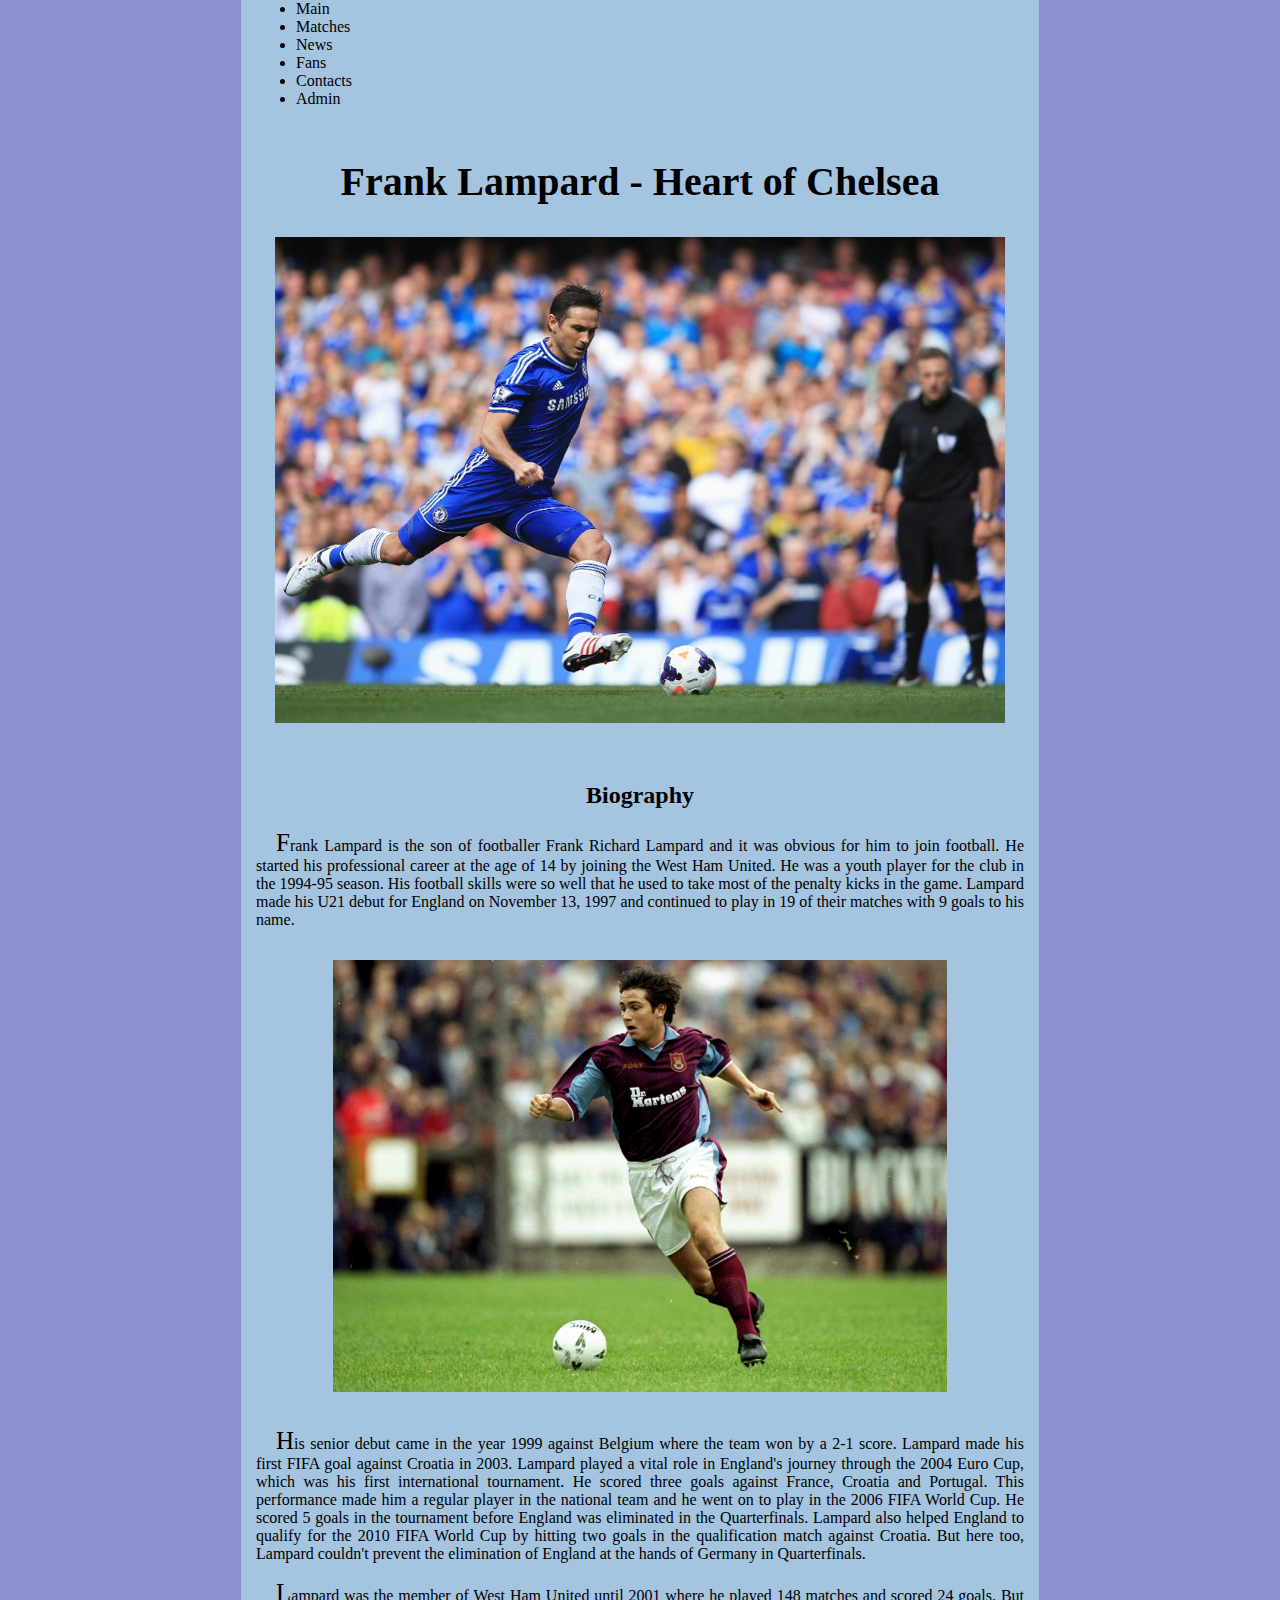
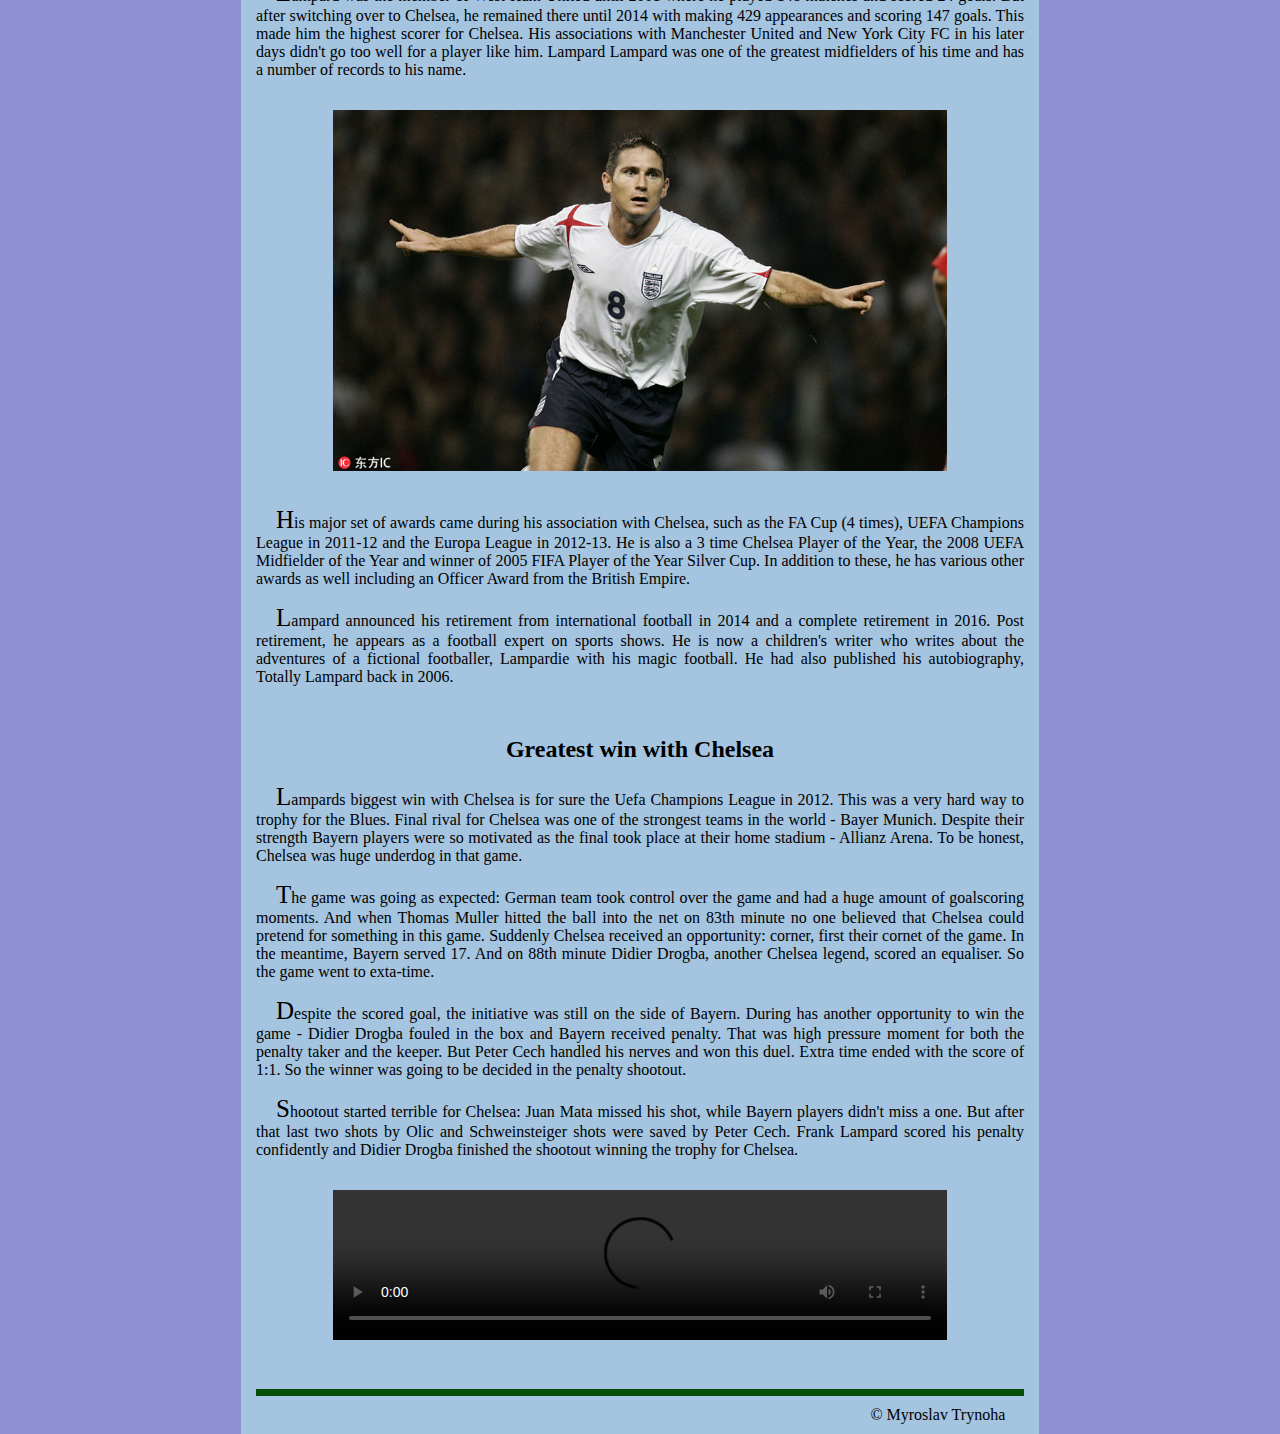
==== index.html @ 7fc44ad0 "Layout" ====
<!DOCTYPE html>
<html lang="en">

<head>
    <meta charset="UTF-8">
    <meta http-equiv="X-UA-Compatible" content="IE=edge">
    <meta name="viewport" content="width=device-width, initial-scale=1.0">
    <title>Frank Lampard</title>
    <link rel="stylesheet" href="css/index.css">
</head>

<body>
    <header>
        <nav>
            <ul class="navbar">
                <li>Main</li>
                <li>Matches</li>
                <li>News</li>
                <li>Fans</li>
                <li>Contacts</li>
                <li>Admin</li>
            </ul>
        </nav>
    </header>

    <main class="content-container">

        <section class="main-content-section">
            <h1 class="main-title">Frank Lampard - Heart of Chelsea</h1>
            <img src="img/process.jpeg" alt="Frank Lampard at his best conditions" class="main-img">
        </section>

        <section class="main-content-section">
            <h2 class="main-header">Biography</h2>

            <p class="main-biography">
                Frank Lampard is the son of footballer Frank Richard Lampard and it was obvious for him to join football. He started his professional career at the age of 14 by joining the West Ham United. He was a youth player for the club in the 1994-95 season. His
                football skills were so well that he used to take most of the penalty kicks in the game. Lampard made his U21 debut for England on November 13, 1997 and continued to play in 19 of their matches with 9 goals to his name.
            </p>

            <img src="img/westham.jpg" alt="Frank Lampard at West Ham" class="content-media">

            <p class="main-biography">
                His senior debut came in the year 1999 against Belgium where the team won by a 2-1 score. Lampard made his first FIFA goal against Croatia in 2003. Lampard played a vital role in England's journey through the 2004 Euro Cup, which was his first international
                tournament. He scored three goals against France, Croatia and Portugal. This performance made him a regular player in the national team and he went on to play in the 2006 FIFA World Cup. He scored 5 goals in the tournament before England
                was eliminated in the Quarterfinals. Lampard also helped England to qualify for the 2010 FIFA World Cup by hitting two goals in the qualification match against Croatia. But here too, Lampard couldn't prevent the elimination of England
                at the hands of Germany in Quarterfinals.
            </p>

            <p class="main-biography">
                Lampard was the member of West Ham United until 2001 where he played 148 matches and scored 24 goals. But after switching over to Chelsea, he remained there until 2014 with making 429 appearances and scoring 147 goals. This made him the highest scorer
                for Chelsea. His associations with Manchester United and New York City FC in his later days didn't go too well for a player like him. Lampard Lampard was one of the greatest midfielders of his time and has a number of records to his name.
            </p>

            <img src="img/england.jpg" alt="Frank Lampard at England" class="content-media">

            <p class="main-biography">
                His major set of awards came during his association with Chelsea, such as the FA Cup (4 times), UEFA Champions League in 2011-12 and the Europa League in 2012-13. He is also a 3 time Chelsea Player of the Year, the 2008 UEFA Midfielder of the Year and
                winner of 2005 FIFA Player of the Year Silver Cup. In addition to these, he has various other awards as well including an Officer Award from the British Empire.
            </p>

            <p class="main-biography">
                Lampard announced his retirement from international football in 2014 and a complete retirement in 2016. Post retirement, he appears as a football expert on sports shows. He is now a children's writer who writes about the adventures of a fictional footballer,
                Lampardie with his magic football. He had also published his autobiography, Totally Lampard back in 2006.
            </p>
        </section>

        <section class="main-content-section">
            <h2 class="main-header">Greatest win with Chelsea</h2>

            <p>
                Lampards biggest win with Chelsea is for sure the Uefa Champions League in 2012. This was a very hard way to trophy for the Blues. Final rival for Chelsea was one of the strongest teams in the world - Bayer Munich. Despite their strength Bayern players
                were so motivated as the final took place at their home stadium - Allianz Arena. To be honest, Chelsea was huge underdog in that game.
            </p>

            <p>
                The game was going as expected: German team took control over the game and had a huge amount of goalscoring moments. And when Thomas Muller hitted the ball into the net on 83th minute no one believed that Chelsea could pretend for something in this game.
                Suddenly Chelsea received an opportunity: corner, first their cornet of the game. In the meantime, Bayern served 17. And on 88th minute Didier Drogba, another Chelsea legend, scored an equaliser. So the game went to exta-time.
            </p>

            <p>
                Despite the scored goal, the initiative was still on the side of Bayern. During has another opportunity to win the game - Didier Drogba fouled in the box and Bayern received penalty. That was high pressure moment for both the penalty taker and the keeper.
                But Peter Cech handled his nerves and won this duel. Extra time ended with the score of 1:1. So the winner was going to be decided in the penalty shootout.
            </p>

            <p>
                Shootout started terrible for Chelsea: Juan Mata missed his shot, while Bayern players didn't miss a one. But after that last two shots by Olic and Schweinsteiger shots were saved by Peter Cech. Frank Lampard scored his penalty confidently and Didier
                Drogba finished the shootout winning the trophy for Chelsea.
            </p>

            <video src="vid/match.mp4" controls class="content-media"></video>

        </section>

    </main>

    <hr class="footer-breaker">

    <footer>
        <section class="footer">
            <span class="footer-c">© Myroslav Trynoha</span>
        </section>
    </footer>
</body>

</html>
---- css/index.css ----
html {
    background-color: rgb(143, 143, 212);
}

body {
    width: 60%;
    padding: 0 15px;
    margin: 0 auto;
    background-color: rgb(164, 196, 224);
}

p::first-letter {
    font-size: 25px;
}

p {
    text-indent: 20px;
    text-align: justify;
}

.main-content-section {
    margin-top: 50px;
}

.main-img {
    margin: 5px 2.5%;
    width: 95%;
}

.content-media {
    margin: 15px 10%;
    width: 80%;
}

.main-title {
    text-align: center;
    font-size: 40px;
    font-family: 'Times New Roman', Times, serif;
}

.main-header {
    text-align: center;
}

.navbar {
    margin: 0;
}

.footer-breaker {
    margin: 30px 0 10px;
    height: 7px;
    background-color: rgb(6, 78, 6);
    border: none;
}

.footer {
    padding-bottom: 10px;
    width: 100%;
    text-align: left;
}

.footer-c {
    margin-left: 80%;
}
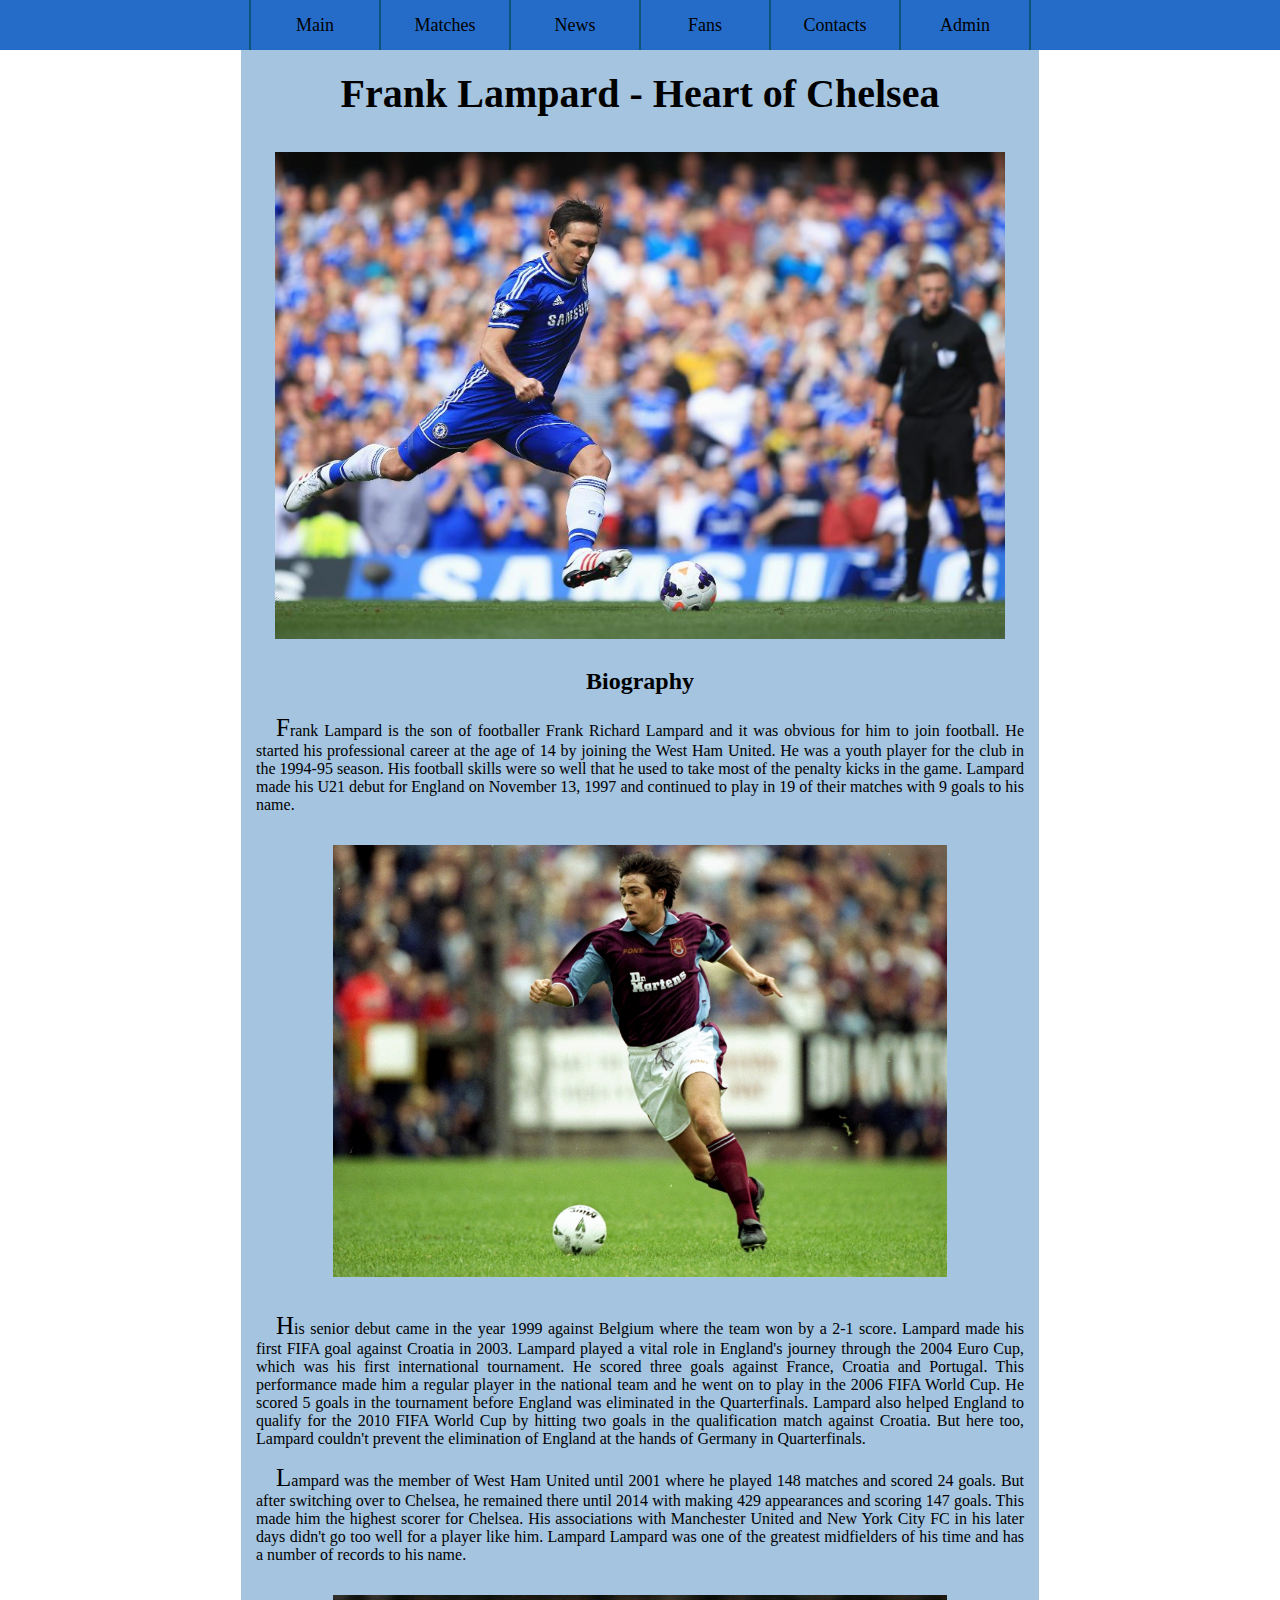
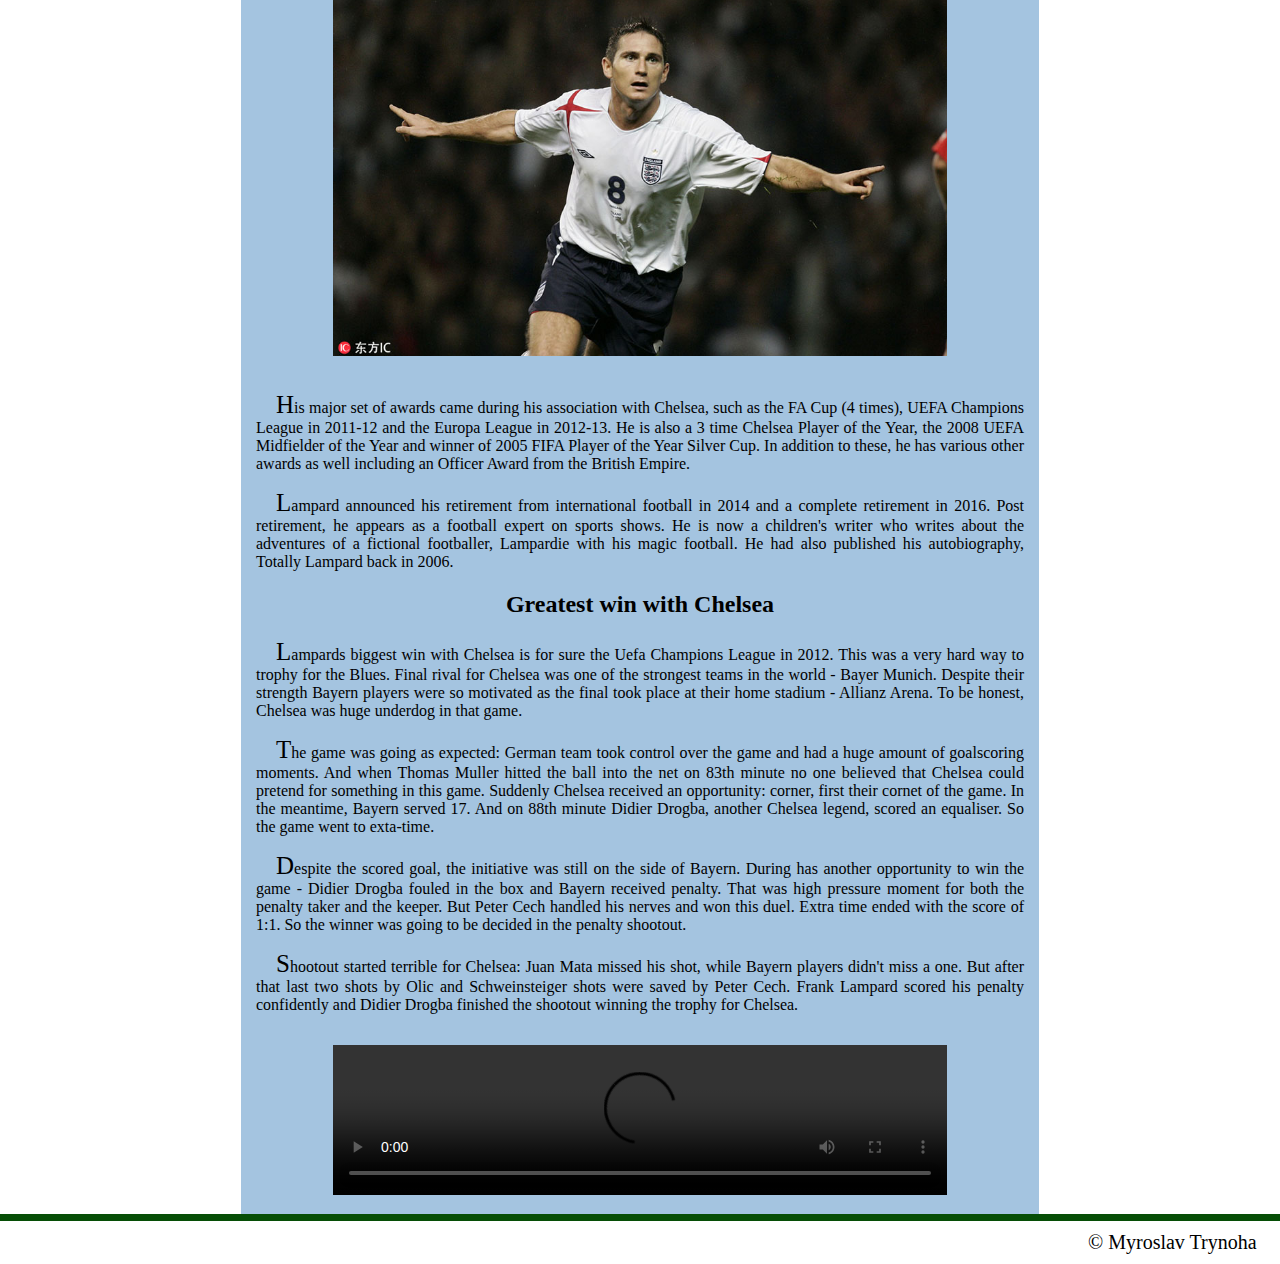
==== commit 50d8487a: "Completed WebTask1" ====
--- a/index.html
+++ b/index.html
@@ -11,15 +11,25 @@
 
 <body>
     <header>
-        <nav>
-            <ul class="navbar">
-                <li>Main</li>
-                <li>Matches</li>
-                <li>News</li>
-                <li>Fans</li>
-                <li>Contacts</li>
-                <li>Admin</li>
-            </ul>
+        <nav class="navbar">
+            <a href="index.html" class="nav-item">Main</a>
+
+            <div class="nav-item dropdown">
+                <span>Matches</span>
+                <div class="dropdown-content">
+                    <p class="dropdown-item"><a href="index.html" class="dropdown-item-text">Calendar of mathes</a></p>
+                    <p class="dropdown-item"><a href="index.html" class="dropdown-item-text">Next game</a></p>
+                    <p class="dropdown-item"><a href="index.html" class="dropdown-item-text">Ratings</a></p>
+                </div>
+            </div>
+
+            <a href="index.html" class="nav-item">News</a>
+
+            <a href="index.html" class="nav-item">Fans</a>
+
+            <a href="index.html" class="nav-item">Contacts</a>
+
+            <a href="index.html" class="nav-item">Admin</a>
         </nav>
     </header>
 
@@ -33,33 +43,33 @@
         <section class="main-content-section">
             <h2 class="main-header">Biography</h2>
 
-            <p class="main-biography">
+            <p class="main-paragraph">
                 Frank Lampard is the son of footballer Frank Richard Lampard and it was obvious for him to join football. He started his professional career at the age of 14 by joining the West Ham United. He was a youth player for the club in the 1994-95 season. His
                 football skills were so well that he used to take most of the penalty kicks in the game. Lampard made his U21 debut for England on November 13, 1997 and continued to play in 19 of their matches with 9 goals to his name.
             </p>
 
             <img src="img/westham.jpg" alt="Frank Lampard at West Ham" class="content-media">
 
-            <p class="main-biography">
+            <p class="main-paragraph">
                 His senior debut came in the year 1999 against Belgium where the team won by a 2-1 score. Lampard made his first FIFA goal against Croatia in 2003. Lampard played a vital role in England's journey through the 2004 Euro Cup, which was his first international
                 tournament. He scored three goals against France, Croatia and Portugal. This performance made him a regular player in the national team and he went on to play in the 2006 FIFA World Cup. He scored 5 goals in the tournament before England
                 was eliminated in the Quarterfinals. Lampard also helped England to qualify for the 2010 FIFA World Cup by hitting two goals in the qualification match against Croatia. But here too, Lampard couldn't prevent the elimination of England
                 at the hands of Germany in Quarterfinals.
             </p>
 
-            <p class="main-biography">
+            <p class="main-paragraph">
                 Lampard was the member of West Ham United until 2001 where he played 148 matches and scored 24 goals. But after switching over to Chelsea, he remained there until 2014 with making 429 appearances and scoring 147 goals. This made him the highest scorer
                 for Chelsea. His associations with Manchester United and New York City FC in his later days didn't go too well for a player like him. Lampard Lampard was one of the greatest midfielders of his time and has a number of records to his name.
             </p>
 
             <img src="img/england.jpg" alt="Frank Lampard at England" class="content-media">
 
-            <p class="main-biography">
+            <p class="main-paragraph">
                 His major set of awards came during his association with Chelsea, such as the FA Cup (4 times), UEFA Champions League in 2011-12 and the Europa League in 2012-13. He is also a 3 time Chelsea Player of the Year, the 2008 UEFA Midfielder of the Year and
                 winner of 2005 FIFA Player of the Year Silver Cup. In addition to these, he has various other awards as well including an Officer Award from the British Empire.
             </p>
 
-            <p class="main-biography">
+            <p class="main-paragraph">
                 Lampard announced his retirement from international football in 2014 and a complete retirement in 2016. Post retirement, he appears as a football expert on sports shows. He is now a children's writer who writes about the adventures of a fictional footballer,
                 Lampardie with his magic football. He had also published his autobiography, Totally Lampard back in 2006.
             </p>
@@ -68,27 +78,27 @@
         <section class="main-content-section">
             <h2 class="main-header">Greatest win with Chelsea</h2>
 
-            <p>
+            <p class="main-paragraph">
                 Lampards biggest win with Chelsea is for sure the Uefa Champions League in 2012. This was a very hard way to trophy for the Blues. Final rival for Chelsea was one of the strongest teams in the world - Bayer Munich. Despite their strength Bayern players
                 were so motivated as the final took place at their home stadium - Allianz Arena. To be honest, Chelsea was huge underdog in that game.
             </p>
 
-            <p>
+            <p class="main-paragraph">
                 The game was going as expected: German team took control over the game and had a huge amount of goalscoring moments. And when Thomas Muller hitted the ball into the net on 83th minute no one believed that Chelsea could pretend for something in this game.
                 Suddenly Chelsea received an opportunity: corner, first their cornet of the game. In the meantime, Bayern served 17. And on 88th minute Didier Drogba, another Chelsea legend, scored an equaliser. So the game went to exta-time.
             </p>
 
-            <p>
+            <p class="main-paragraph">
                 Despite the scored goal, the initiative was still on the side of Bayern. During has another opportunity to win the game - Didier Drogba fouled in the box and Bayern received penalty. That was high pressure moment for both the penalty taker and the keeper.
                 But Peter Cech handled his nerves and won this duel. Extra time ended with the score of 1:1. So the winner was going to be decided in the penalty shootout.
             </p>
 
-            <p>
+            <p class="main-paragraph">
                 Shootout started terrible for Chelsea: Juan Mata missed his shot, while Bayern players didn't miss a one. But after that last two shots by Olic and Schweinsteiger shots were saved by Peter Cech. Frank Lampard scored his penalty confidently and Didier
                 Drogba finished the shootout winning the trophy for Chelsea.
             </p>
 
-            <video src="vid/match.mp4" controls class="content-media"></video>
+            <video src="vid/match.mp4" controls alt="Match highlights" class="content-media"></video>
 
         </section>
 
--- a/css/index.css
+++ b/css/index.css
@@ -1,25 +1,87 @@
-html {
-    background-color: rgb(143, 143, 212);
+body {
+    margin: 0;
+    background-color: white;
 }
 
-body {
+.content-container {
     width: 60%;
     padding: 0 15px;
     margin: 0 auto;
     background-color: rgb(164, 196, 224);
 }
 
-p::first-letter {
+.navbar {
+    display: flex;
+    justify-content: center;
+    background-color: rgb(37, 108, 201);
+}
+
+.nav-item {
+    display: flex;
+    width: 10%;
+    height: 50px;
+    justify-content: center;
+    align-items: center;
+    border-left: 2px solid rgb(14, 83, 122);
+    font-size: 18px;
+    text-decoration: none;
+    color: black;
+    transition: background-color 0.5s;
+}
+
+.nav-item:hover {
+    background-color: rgb(164, 196, 224);
+}
+
+.nav-item:last-child {
+    border-right: 2px solid rgb(14, 83, 122);
+}
+
+.dropdown {
+    position: relative;
+    text-align: center;
+    cursor: pointer;
+}
+
+.dropdown-content {
+    display: none;
+    position: absolute;
+    background-color: #f9f9f9;
+    width: 180px;
+    box-shadow: 0px 8px 16px 0px rgba(0, 0, 0, 0.2);
+    padding: 0;
+    margin-top: 160px;
+    z-index: 1;
+    font-size: 14px;
+    background-color: rgb(166, 166, 228);
+}
+
+.dropdown:hover .dropdown-content {
+    display: block;
+}
+
+.dropdown-item {
+    margin: 0;
+    padding: 10px;
+    transition: background-color 0.5s;
+}
+
+.dropdown-item:hover {
+    background-color: rgb(96, 96, 187);
+}
+
+.dropdown-item-text {
+    text-decoration: none;
+    color: black;
+}
+
+.main-paragraph::first-letter {
     font-size: 25px;
 }
 
-p {
+.main-paragraph {
     text-indent: 20px;
     text-align: justify;
-}
-
-.main-content-section {
-    margin-top: 50px;
 }
 
 .main-img {
@@ -33,6 +95,8 @@
 }
 
 .main-title {
+    margin: 0 0 30px;
+    padding-top: 20px;
     text-align: center;
     font-size: 40px;
     font-family: 'Times New Roman', Times, serif;
@@ -47,7 +111,7 @@
 }
 
 .footer-breaker {
-    margin: 30px 0 10px;
+    margin: 0 0 10px;
     height: 7px;
     background-color: rgb(6, 78, 6);
     border: none;
@@ -60,5 +124,6 @@
 }
 
 .footer-c {
-    margin-left: 80%;
+    margin-left: 85%;
+    font-size: 20px;
 }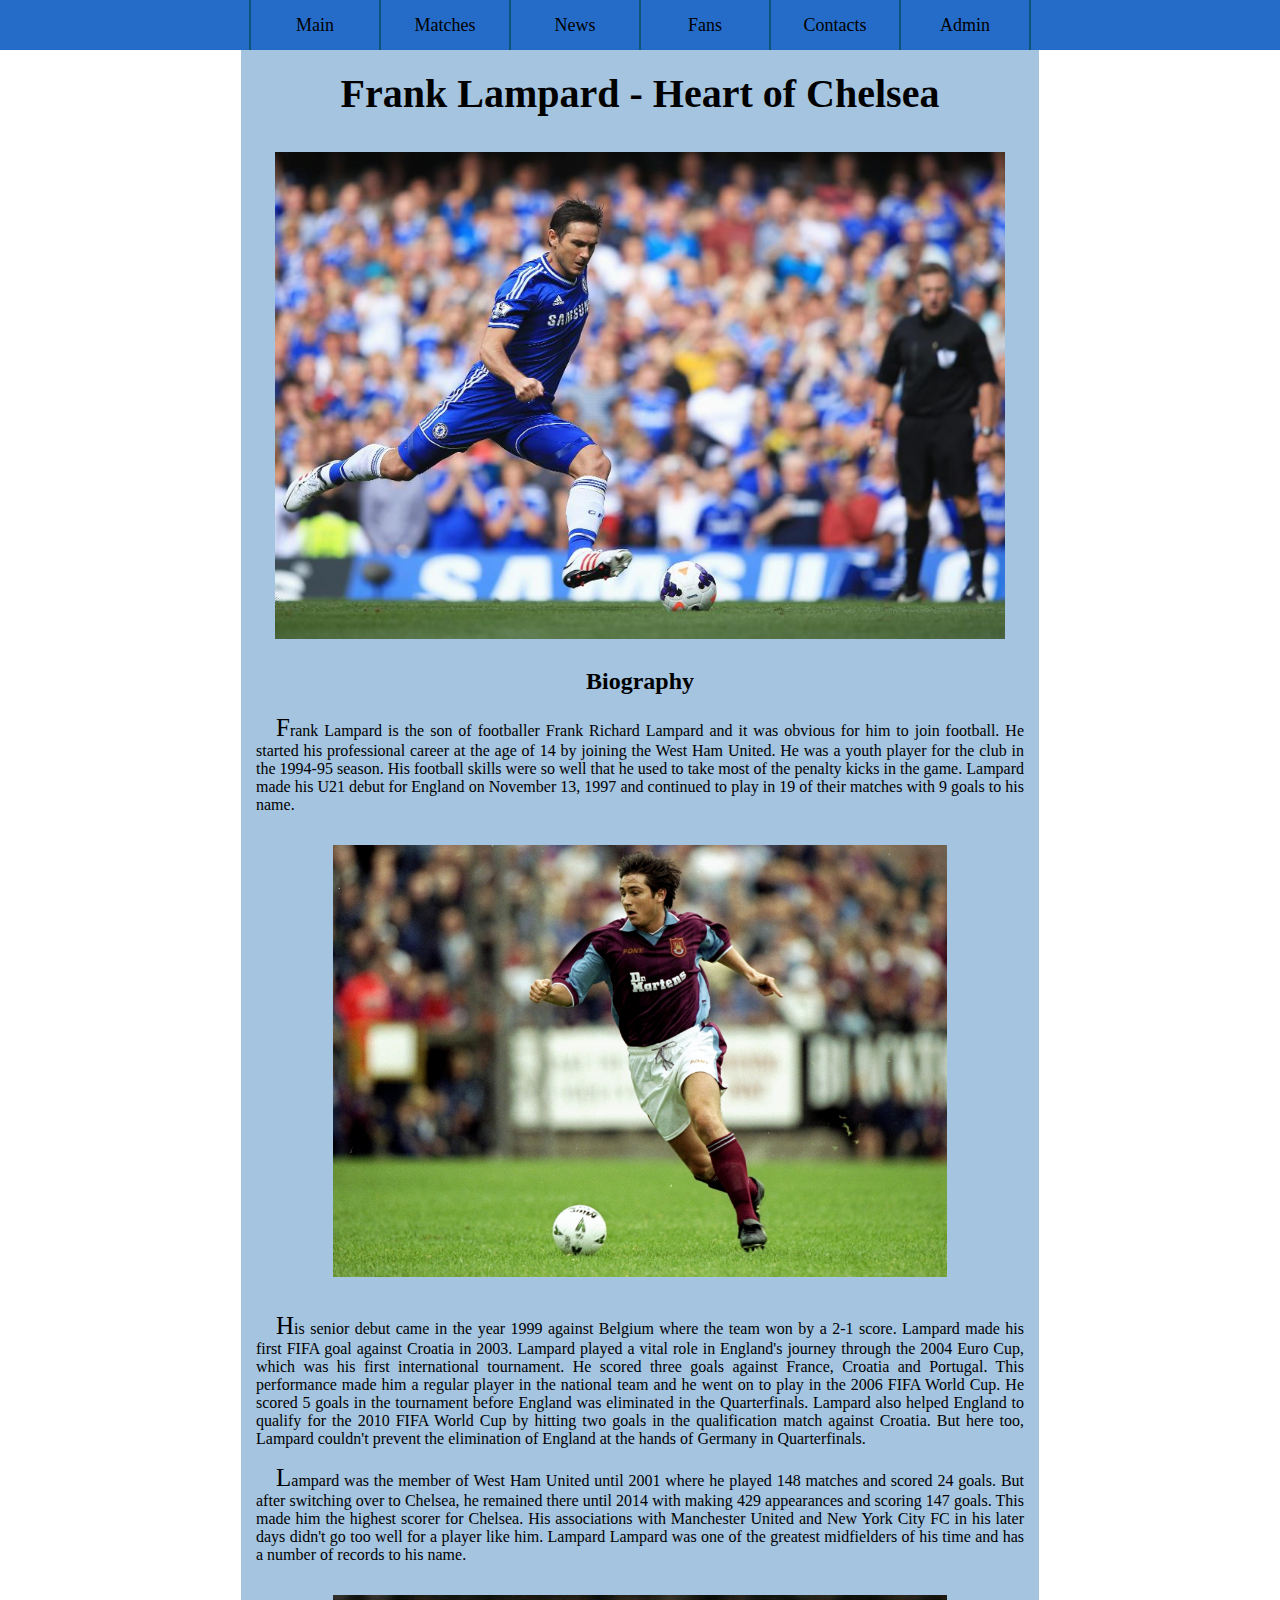
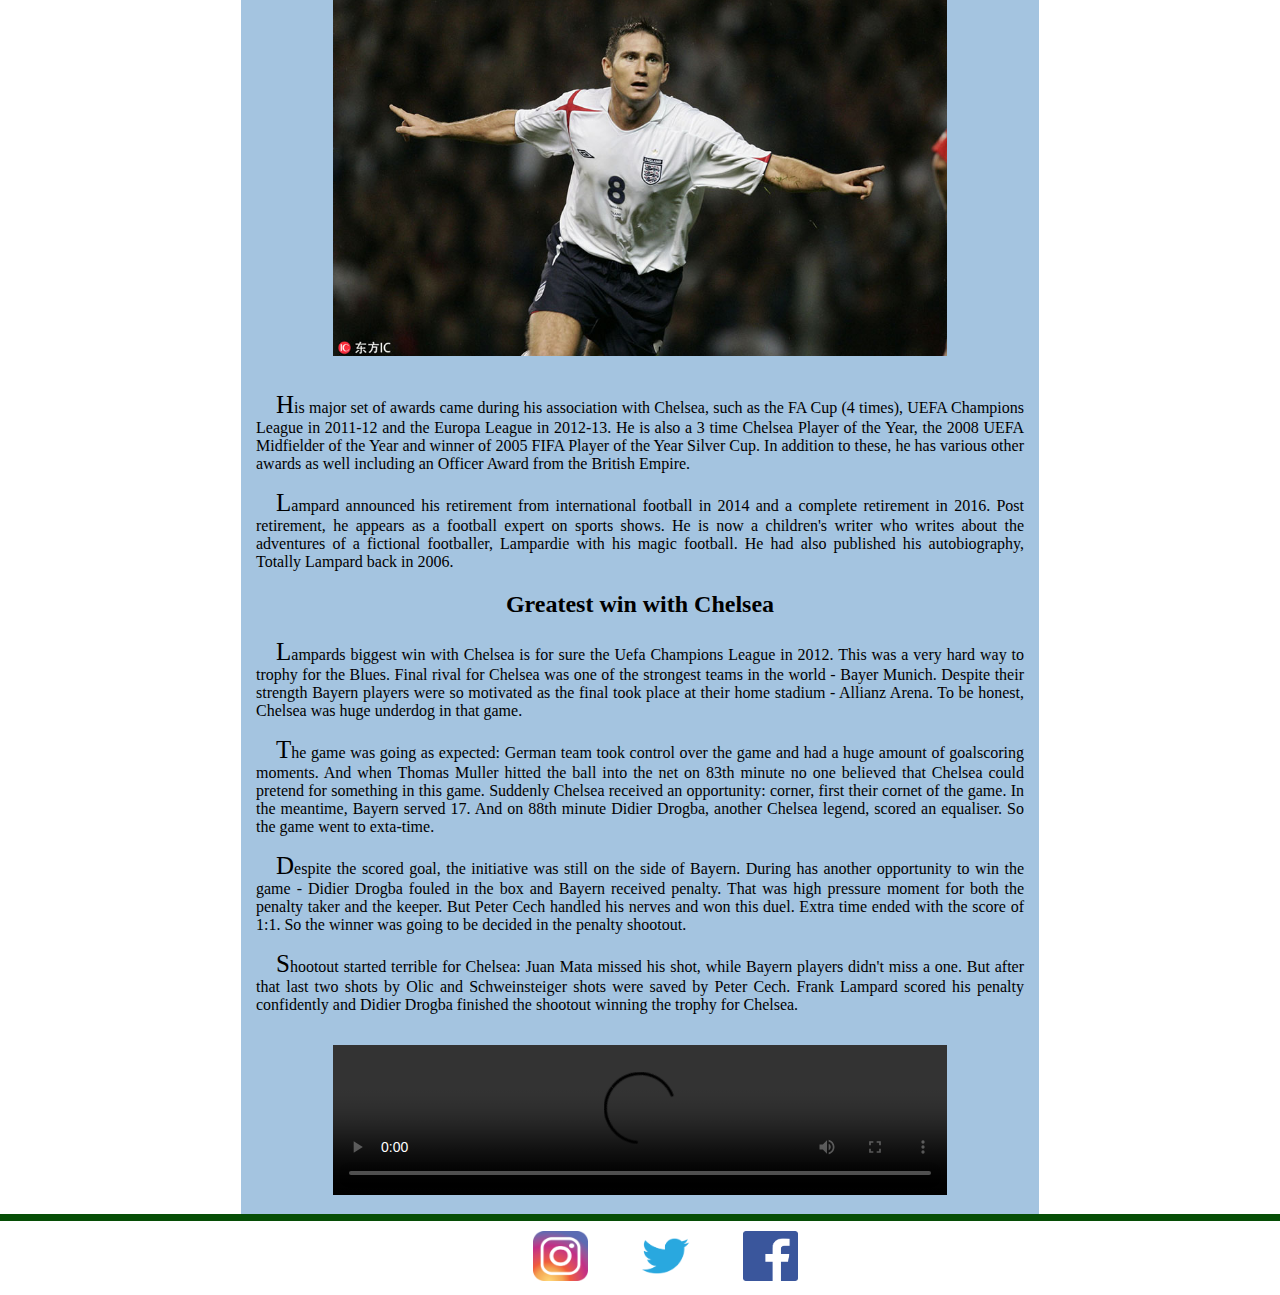
==== commit 56c0a109: "First page" ====
--- a/index.html
+++ b/index.html
@@ -12,6 +12,7 @@
 <body>
     <header>
         <nav class="navbar">
+
             <a href="index.html" class="nav-item">Main</a>
 
             <div class="nav-item dropdown">
@@ -108,7 +109,17 @@
 
     <footer>
         <section class="footer">
-            <span class="footer-c">© Myroslav Trynoha</span>
+            <a href="https://www.instagram.com/franklampard/" target="_blank">
+                <img src="img/instagram.png" alt='instagram logo' class="footer-img">
+            </a>
+
+            <a href="https://twitter.com/ChelseaFC" target="_blank">
+                <img src="img/twitter.png" alt='twitter logo' class="footer-img">
+            </a>
+
+            <a href="https://www.facebook.com/franklampard" target="_blank">
+                <img src="img/facebook.png" alt='facebook logo' class="footer-img">
+            </a>
         </section>
     </footer>
 </body>
--- a/css/index.css
+++ b/css/index.css
@@ -6,11 +6,14 @@
 .content-container {
     width: 60%;
     padding: 0 15px;
-    margin: 0 auto;
+    margin: 50px auto 0;
     background-color: rgb(164, 196, 224);
 }
 
 .navbar {
+    position: fixed;
+    top: 0;
+    width: 100%;
     display: flex;
     justify-content: center;
     background-color: rgb(37, 108, 201);
@@ -120,10 +123,19 @@
 .footer {
     padding-bottom: 10px;
     width: 100%;
-    text-align: left;
+    display: flex;
+    align-items: center;
+    justify-content: center;
 }
 
-.footer-c {
-    margin-left: 85%;
-    font-size: 20px;
+.footer-img {
+    width: 55px;
+    height: 50px;
+    margin-left: 50px;
+    background-color: white;
+    transition: transform 0.5s;
+}
+
+.footer-img:hover {
+    transform: scale(1.25);
 }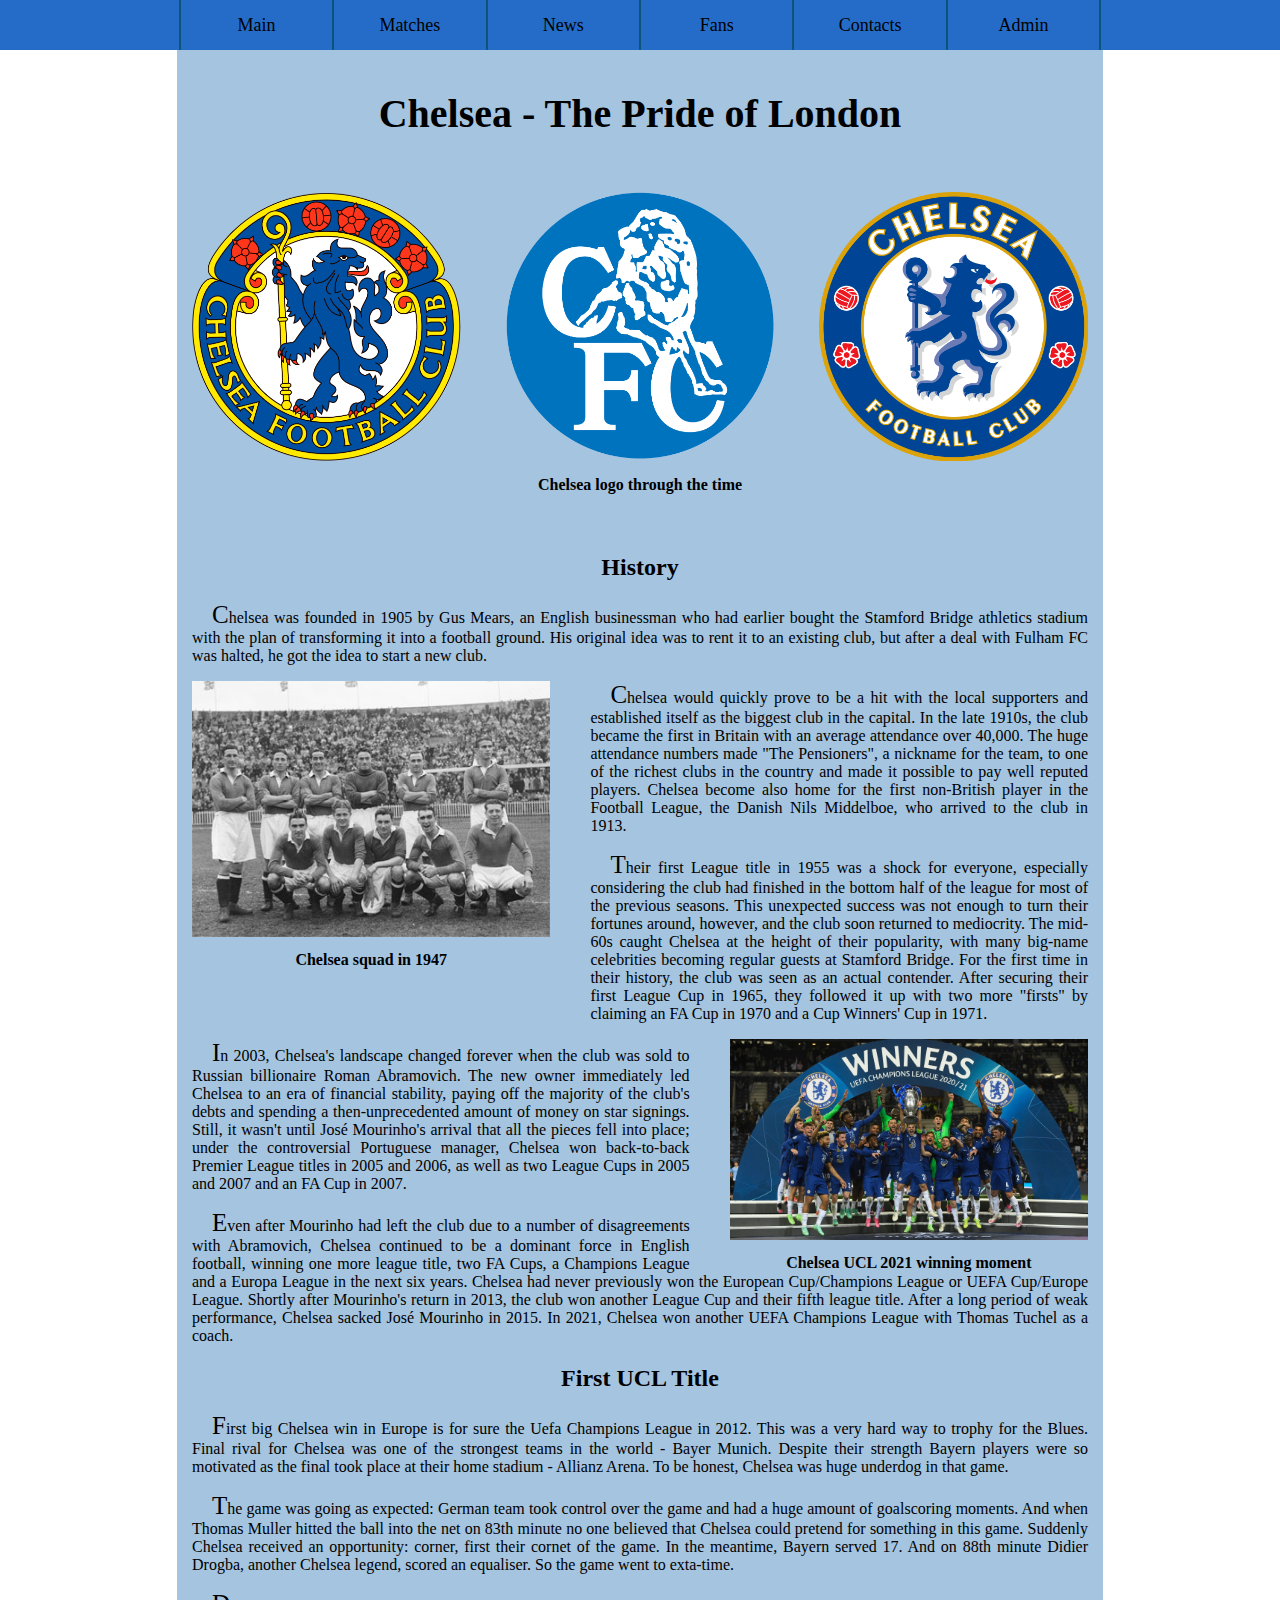
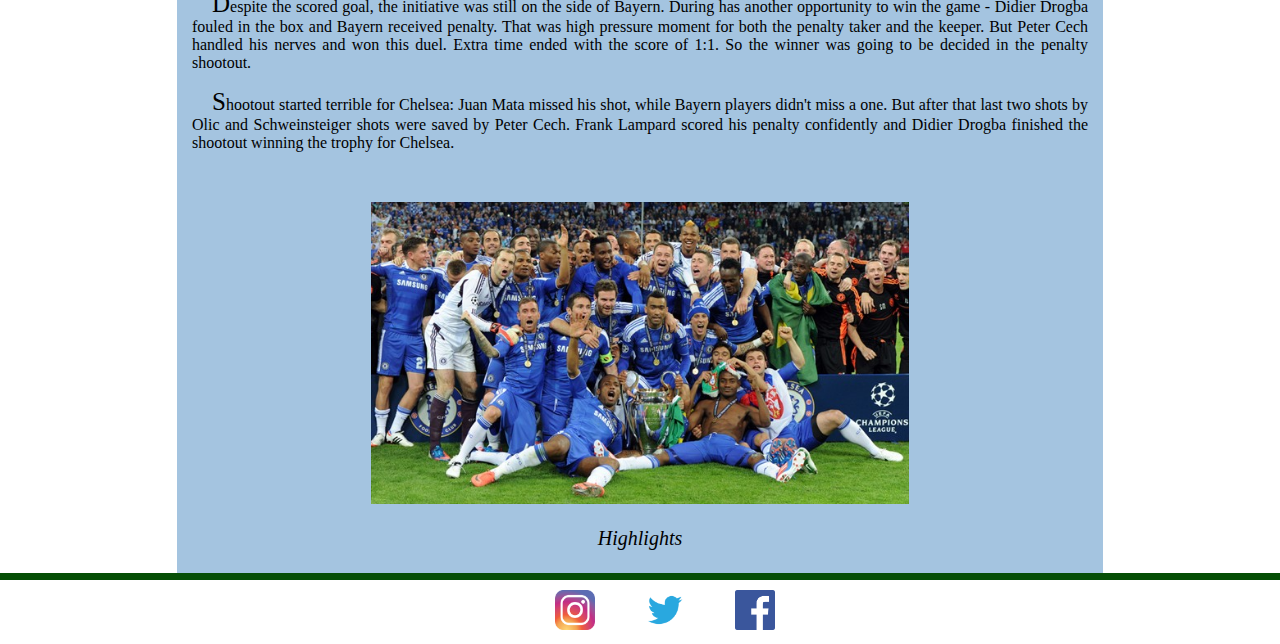
==== commit 516e291a: "test" ====
--- a/index.html
+++ b/index.html
@@ -5,14 +5,13 @@
     <meta charset="UTF-8">
     <meta http-equiv="X-UA-Compatible" content="IE=edge">
     <meta name="viewport" content="width=device-width, initial-scale=1.0">
-    <title>Frank Lampard</title>
+    <title>Chelsea FC</title>
     <link rel="stylesheet" href="css/index.css">
 </head>
 
 <body>
     <header>
         <nav class="navbar">
-
             <a href="index.html" class="nav-item">Main</a>
 
             <div class="nav-item dropdown">
@@ -36,51 +35,64 @@
 
     <main class="content-container">
 
-        <section class="main-content-section">
-            <h1 class="main-title">Frank Lampard - Heart of Chelsea</h1>
-            <img src="img/process.jpeg" alt="Frank Lampard at his best conditions" class="main-img">
+        <section class="title-section">
+            <h1 class="main-title">Chelsea - The Pride of London</h1>
+            <div class="logos-section">
+                <img src="img/chelsea-oldest-logo.png" alt="One of first Chelsea logos" class="main-logo" id="oldest-logo">
+                <img src="img/chelsea-old-logo.png" alt="Previous Chelsea logo" class="main-logo" id="old-logo">
+                <img src="img/chelsea-logo.png" alt="Current Chelsea logo" class="main-logo" id="new-logo">
+            </div>
+            <h4 class="img-signature">Chelsea logo through the time</h4>
         </section>
 
-        <section class="main-content-section">
-            <h2 class="main-header">Biography</h2>
+        <section>
+            <h2 class="main-header">History</h2>
 
             <p class="main-paragraph">
-                Frank Lampard is the son of footballer Frank Richard Lampard and it was obvious for him to join football. He started his professional career at the age of 14 by joining the West Ham United. He was a youth player for the club in the 1994-95 season. His
-                football skills were so well that he used to take most of the penalty kicks in the game. Lampard made his U21 debut for England on November 13, 1997 and continued to play in 19 of their matches with 9 goals to his name.
+                Chelsea was founded in 1905 by Gus Mears, an English businessman who had earlier bought the Stamford Bridge athletics stadium with the plan of transforming it into a football ground. His original idea was to rent it to an existing club, but after a deal
+                with Fulham FC was halted, he got the idea to start a new club.
             </p>
 
-            <img src="img/westham.jpg" alt="Frank Lampard at West Ham" class="content-media">
+            <div class="content-media-left">
+                <img src="img/first-team.jpg" alt="Chelsea squad in 1947" class="content-media">
+                <h4 class="img-signature">Chelsea squad in 1947</h4>
+            </div>
 
             <p class="main-paragraph">
-                His senior debut came in the year 1999 against Belgium where the team won by a 2-1 score. Lampard made his first FIFA goal against Croatia in 2003. Lampard played a vital role in England's journey through the 2004 Euro Cup, which was his first international
-                tournament. He scored three goals against France, Croatia and Portugal. This performance made him a regular player in the national team and he went on to play in the 2006 FIFA World Cup. He scored 5 goals in the tournament before England
-                was eliminated in the Quarterfinals. Lampard also helped England to qualify for the 2010 FIFA World Cup by hitting two goals in the qualification match against Croatia. But here too, Lampard couldn't prevent the elimination of England
-                at the hands of Germany in Quarterfinals.
+                Chelsea would quickly prove to be a hit with the local supporters and established itself as the biggest club in the capital. In the late 1910s, the club became the first in Britain with an average attendance over 40,000. The huge attendance numbers made
+                "The Pensioners", a nickname for the team, to one of the richest clubs in the country and made it possible to pay well reputed players. Chelsea become also home for the first non-British player in the Football League, the Danish Nils Middelboe,
+                who arrived to the club in 1913.
             </p>
 
             <p class="main-paragraph">
-                Lampard was the member of West Ham United until 2001 where he played 148 matches and scored 24 goals. But after switching over to Chelsea, he remained there until 2014 with making 429 appearances and scoring 147 goals. This made him the highest scorer
-                for Chelsea. His associations with Manchester United and New York City FC in his later days didn't go too well for a player like him. Lampard Lampard was one of the greatest midfielders of his time and has a number of records to his name.
+                Their first League title in 1955 was a shock for everyone, especially considering the club had finished in the bottom half of the league for most of the previous seasons. This unexpected success was not enough to turn their fortunes around, however, and
+                the club soon returned to mediocrity. The mid-60s caught Chelsea at the height of their popularity, with many big-name celebrities becoming regular guests at Stamford Bridge. For the first time in their history, the club was seen as an
+                actual contender. After securing their first League Cup in 1965, they followed it up with two more "firsts" by claiming an FA Cup in 1970 and a Cup Winners' Cup in 1971.
             </p>
 
-            <img src="img/england.jpg" alt="Frank Lampard at England" class="content-media">
+            <div class="content-media-right">
+                <img src="img/ucl-win.jpg" alt="Chelsea UCL 2021 winning moment" class="content-media">
+                <h4 class="img-signature">Chelsea UCL 2021 winning moment</h4>
+            </div>
 
             <p class="main-paragraph">
-                His major set of awards came during his association with Chelsea, such as the FA Cup (4 times), UEFA Champions League in 2011-12 and the Europa League in 2012-13. He is also a 3 time Chelsea Player of the Year, the 2008 UEFA Midfielder of the Year and
-                winner of 2005 FIFA Player of the Year Silver Cup. In addition to these, he has various other awards as well including an Officer Award from the British Empire.
+                In 2003, Chelsea's landscape changed forever when the club was sold to Russian billionaire Roman Abramovich. The new owner immediately led Chelsea to an era of financial stability, paying off the majority of the club's debts and spending a then-unprecedented
+                amount of money on star signings. Still, it wasn't until José Mourinho's arrival that all the pieces fell into place; under the controversial Portuguese manager, Chelsea won back-to-back Premier League titles in 2005 and 2006, as well
+                as two League Cups in 2005 and 2007 and an FA Cup in 2007.
             </p>
 
             <p class="main-paragraph">
-                Lampard announced his retirement from international football in 2014 and a complete retirement in 2016. Post retirement, he appears as a football expert on sports shows. He is now a children's writer who writes about the adventures of a fictional footballer,
-                Lampardie with his magic football. He had also published his autobiography, Totally Lampard back in 2006.
+                Even after Mourinho had left the club due to a number of disagreements with Abramovich, Chelsea continued to be a dominant force in English football, winning one more league title, two FA Cups, a Champions League and a Europa League in the next six years.
+                Chelsea had never previously won the European Cup/Champions League or UEFA Cup/Europe League. Shortly after Mourinho's return in 2013, the club won another League Cup and their fifth league title. After a long period of weak performance,
+                Chelsea sacked José Mourinho in 2015. In 2021, Chelsea won another UEFA Champions League with Thomas Tuchel as a coach.
             </p>
         </section>
 
-        <section class="main-content-section">
-            <h2 class="main-header">Greatest win with Chelsea</h2>
+        <section>
+            <h2 class="main-header">First UCL Title</h2>
 
             <p class="main-paragraph">
-                Lampards biggest win with Chelsea is for sure the Uefa Champions League in 2012. This was a very hard way to trophy for the Blues. Final rival for Chelsea was one of the strongest teams in the world - Bayer Munich. Despite their strength Bayern players
+                First big Chelsea win in Europe is for sure the Uefa Champions League in 2012. This was a very hard way to trophy for the Blues. Final rival for Chelsea was one of the strongest teams in the world - Bayer Munich. Despite their strength Bayern players
                 were so motivated as the final took place at their home stadium - Allianz Arena. To be honest, Chelsea was huge underdog in that game.
             </p>
 
@@ -99,8 +111,12 @@
                 Drogba finished the shootout winning the trophy for Chelsea.
             </p>
 
-            <video src="vid/match.mp4" controls alt="Match highlights" class="content-media"></video>
-
+            <div class="content-media-center">
+                <img src="img/first-ucl-win.jpg" alt="Chelsea UCL 2021 winning moment" class="first-ucl-win">
+            </div>
+            <a href="https://www.youtube.com/watch?v=lBP7QQYN1IU" target="_blank" class="highlights-link">
+                <p class="highlights-text">Highlights</p>
+            </a>
         </section>
 
     </main>
@@ -109,7 +125,7 @@
 
     <footer>
         <section class="footer">
-            <a href="https://www.instagram.com/franklampard/" target="_blank">
+            <a href="https://www.instagram.com/chelseafc/" target="_blank">
                 <img src="img/instagram.png" alt='instagram logo' class="footer-img">
             </a>
 
@@ -117,7 +133,7 @@
                 <img src="img/twitter.png" alt='twitter logo' class="footer-img">
             </a>
 
-            <a href="https://www.facebook.com/franklampard" target="_blank">
+            <a href="https://www.facebook.com/ChelseaFC" target="_blank">
                 <img src="img/facebook.png" alt='facebook logo' class="footer-img">
             </a>
         </section>
--- a/css/index.css
+++ b/css/index.css
@@ -4,8 +4,8 @@
 }
 
 .content-container {
-    width: 60%;
-    padding: 0 15px;
+    width: 70%;
+    padding: 20px 15px 0;
     margin: 50px auto 0;
     background-color: rgb(164, 196, 224);
 }
@@ -21,7 +21,7 @@
 
 .nav-item {
     display: flex;
-    width: 10%;
+    width: 11.83%;
     height: 50px;
     justify-content: center;
     align-items: center;
@@ -50,7 +50,7 @@
     display: none;
     position: absolute;
     background-color: #f9f9f9;
-    width: 180px;
+    width: 100%;
     box-shadow: 0px 8px 16px 0px rgba(0, 0, 0, 0.2);
     padding: 0;
     margin-top: 160px;
@@ -60,7 +60,7 @@
 }
 
 .dropdown:hover .dropdown-content {
-    display: block;
+    display: inline-block;
 }
 
 .dropdown-item {
@@ -87,14 +87,49 @@
     text-align: justify;
 }
 
-.main-img {
+.title-section {
+    text-align: center;
+    margin-bottom: 60px;
+}
+
+.main-title {
+    font-size: 40px;
+}
+
+.logos-section {
+    display: flex;
+    justify-content: center;
+    margin-top: 50px;
+}
+
+.main-logo {
     margin: 5px 2.5%;
-    width: 95%;
+    width: 30%;
+    height: 30%;
+    cursor: pointer;
+    transition: transform 2s;
+}
+
+.main-logo:hover {
+    transform: rotate(360deg);
 }
 
 .content-media {
-    margin: 15px 10%;
-    width: 80%;
+    width: 100%;
+}
+
+.content-media-left {
+    margin: 0 40px 40px 0;
+    width: 40%;
+    float: left;
+    text-align: center;
+}
+
+.content-media-right {
+    margin-left: 40px;
+    width: 40%;
+    float: right;
+    text-align: center;
 }
 
 .main-title {
@@ -109,8 +144,37 @@
     text-align: center;
 }
 
-.navbar {
+.img-signature {
+    margin: 10px 0 0;
+}
+
+.content-media-center {
+    display: flex;
+    justify-content: center;
+    margin-top: 50px;
+}
+
+.first-ucl-win {
+    width: 60%;
+    display: block;
+}
+
+.highlights-link {
+    text-align: center;
+    text-decoration: none;
+    color: black;
+    font-size: 20px;
+    font-style: italic;
+    margin: 5px;
+}
+
+.highlights-text {
     margin: 0;
+    transition: color 0.5s;
+}
+
+.highlights-text:hover {
+    color: rgb(63, 125, 206)
 }
 
 .footer-breaker {
@@ -129,13 +193,13 @@
 }
 
 .footer-img {
-    width: 55px;
-    height: 50px;
+    width: 40px;
+    height: 40px;
     margin-left: 50px;
     background-color: white;
     transition: transform 0.5s;
 }
 
 .footer-img:hover {
-    transform: scale(1.25);
+    transform: scale(1.35);
 }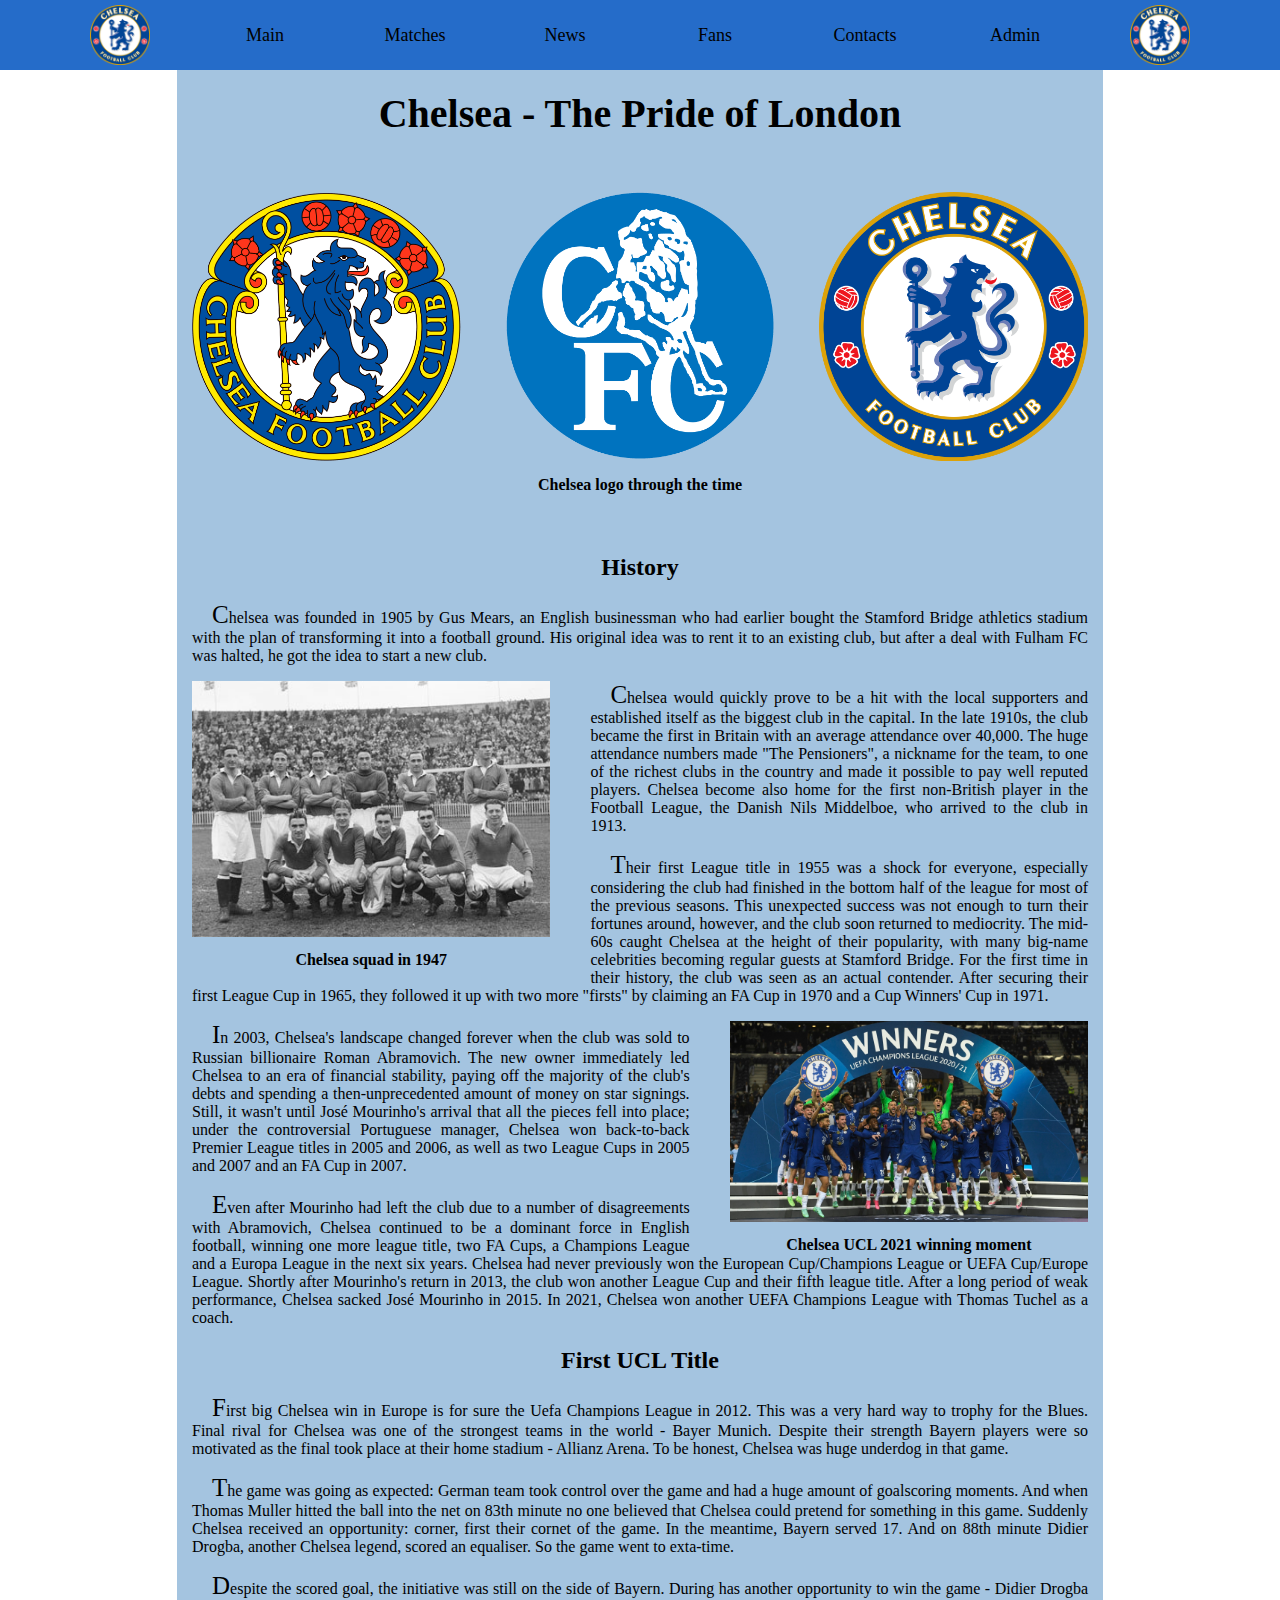
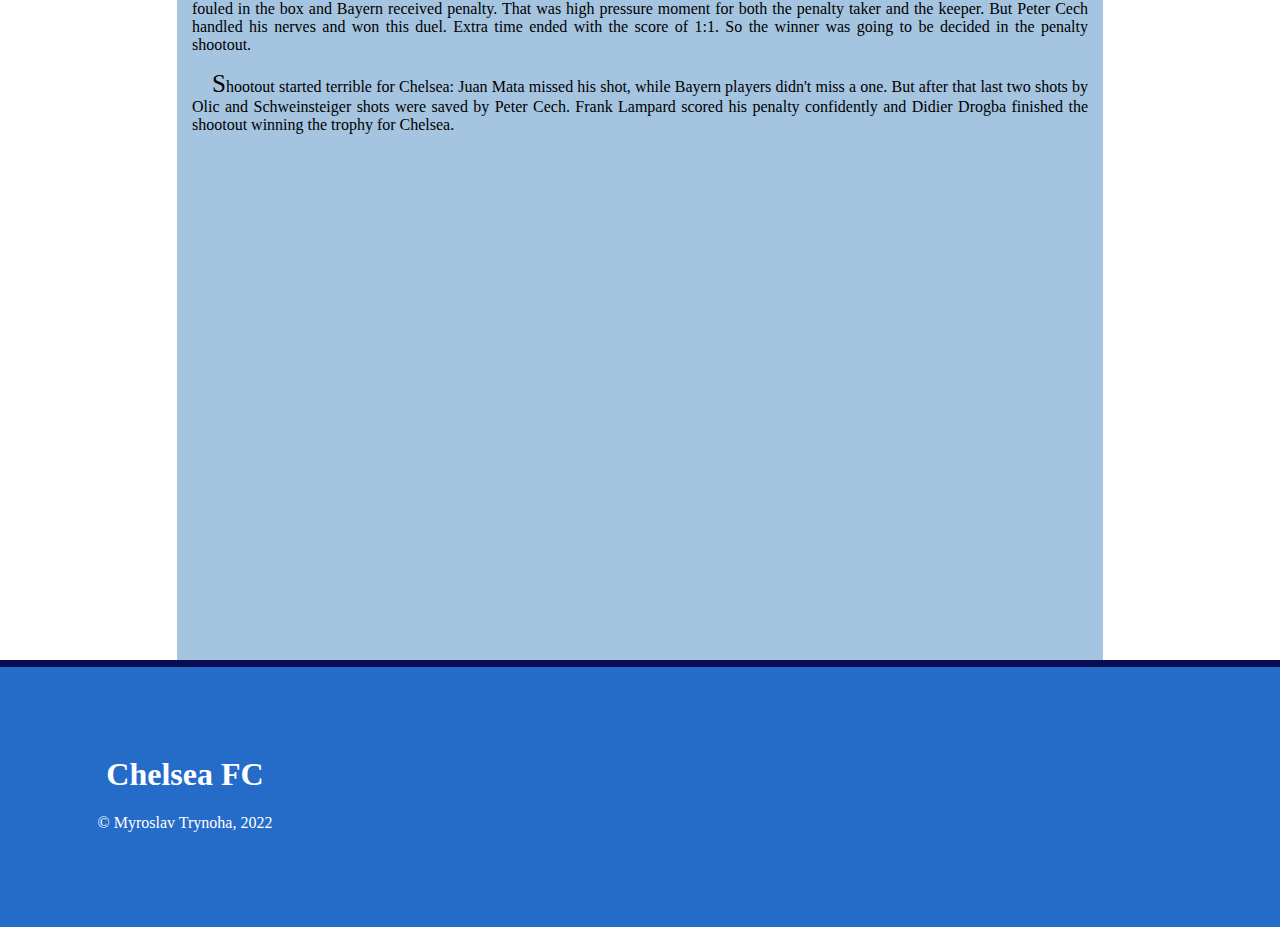
==== commit 8b458522: "task1" ====
--- a/index.html
+++ b/index.html
@@ -6,30 +6,37 @@
     <meta http-equiv="X-UA-Compatible" content="IE=edge">
     <meta name="viewport" content="width=device-width, initial-scale=1.0">
     <title>Chelsea FC</title>
-    <link rel="stylesheet" href="css/index.css">
+    <link rel="stylesheet" href="css/style.css">
+    <link rel="stylesheet" href="https://cdnjs.cloudflare.com/ajax/libs/font-awesome/6.1.1/css/all.min.css" integrity="sha512-KfkfwYDsLkIlwQp6LFnl8zNdLGxu9YAA1QvwINks4PhcElQSvqcyVLLD9aMhXd13uQjoXtEKNosOWaZqXgel0g==" crossorigin="anonymous" referrerpolicy="no-referrer"
+    />
 </head>
 
 <body>
     <header>
         <nav class="navbar">
-            <a href="index.html" class="nav-item">Main</a>
+            <img src="img/chelsea-logo.png" class="nav-logo">
 
-            <div class="nav-item dropdown">
-                <span>Matches</span>
-                <div class="dropdown-content">
-                    <p class="dropdown-item"><a href="index.html" class="dropdown-item-text">Calendar of mathes</a></p>
-                    <p class="dropdown-item"><a href="index.html" class="dropdown-item-text">Next game</a></p>
-                    <p class="dropdown-item"><a href="index.html" class="dropdown-item-text">Ratings</a></p>
+            <ul>
+                <li><a href="index.html" class="nav-item">Main</a></li>
+
+                <div class="nav-item dropdown">
+                    <span>Matches</span>
+                    <div class="dropdown-content">
+                        <ul>
+                            <li class="dropdown-item"><a href="index.html" class="dropdown-item-text">Calendar of mathes</a></li>
+                            <li class="dropdown-item"><a href="index.html" class="dropdown-item-text">Next game</a></li>
+                            <li class="dropdown-item"><a href="index.html" class="dropdown-item-text">Ratings</a></li>
+                        </ul>
+                    </div>
                 </div>
-            </div>
 
-            <a href="index.html" class="nav-item">News</a>
+                <li><a href="index.html" class="nav-item">News</a></li>
+                <li><a href="index.html" class="nav-item">Fans</a></li>
+                <li><a href="index.html" class="nav-item">Contacts</a></li>
+                <li><a href="index.html" class="nav-item">Admin</a></li>
+            </ul>
 
-            <a href="index.html" class="nav-item">Fans</a>
-
-            <a href="index.html" class="nav-item">Contacts</a>
-
-            <a href="index.html" class="nav-item">Admin</a>
+            <img src="img/chelsea-logo.png" class="nav-logo">
         </nav>
     </header>
 
@@ -112,30 +119,41 @@
             </p>
 
             <div class="content-media-center">
-                <img src="img/first-ucl-win.jpg" alt="Chelsea UCL 2021 winning moment" class="first-ucl-win">
+                <iframe width="800" height="450" src="https://www.youtube.com/embed/RdvFxQvMY-A" title="YouTube video player" frameborder="0" allow="accelerometer; autoplay; clipboard-write; encrypted-media; gyroscope; picture-in-picture" allowfullscreen></iframe>
             </div>
-            <a href="https://www.youtube.com/watch?v=lBP7QQYN1IU" target="_blank" class="highlights-link">
-                <p class="highlights-text">Highlights</p>
-            </a>
         </section>
 
     </main>
 
     <hr class="footer-breaker">
 
-    <footer>
-        <section class="footer">
-            <a href="https://www.instagram.com/chelseafc/" target="_blank">
-                <img src="img/instagram.png" alt='instagram logo' class="footer-img">
-            </a>
+    <footer class="footer">
+        <section class="footer-section grid">
+            <div class="copyright">
+                <h1>Chelsea FC</h1>
+                <p>&copy; Myroslav Trynoha, 2022</p>
+            </div>
+            <div class="social">
+                <a href="https://www.instagram.com/chelseafc/" target="_blank">
+                    <i class="fa-brands fa-instagram fa-3x"></i>
+                </a>
 
-            <a href="https://twitter.com/ChelseaFC" target="_blank">
-                <img src="img/twitter.png" alt='twitter logo' class="footer-img">
-            </a>
+                <a href="https://twitter.com/ChelseaFC" target="_blank">
+                    <i class="fa-brands fa-twitter fa-3x"></i>
+                </a>
 
-            <a href="https://www.facebook.com/ChelseaFC" target="_blank">
-                <img src="img/facebook.png" alt='facebook logo' class="footer-img">
-            </a>
+                <a href="https://www.facebook.com/ChelseaFC" target="_blank">
+                    <i class="fa-brands fa-facebook fa-3x"></i>
+                </a>
+
+                <a href="https://www.youtube.com/chelseatv" target="_blank">
+                    <i class="fa-brands fa-youtube fa-3x"></i>
+                </a>
+            </div>
+            <div>
+                <iframe src="https://www.google.com/maps/embed?pb=!1m18!1m12!1m3!1d2484.7193105100996!2d-0.19314518407264405!3d51.481666320405125!2m3!1f0!2f0!3f0!3m2!1i1024!2i768!4f13.1!3m3!1m2!1s0x48760f864b976f3d%3A0x48aa38781ea565f8!2sStamford%20Bridge!5e0!3m2!1sen!2sua!4v1648110116399!5m2!1sen!2sua"
+                    width="500" height="200" style="border:0;" allowfullscreen="" loading="lazy"></iframe>
+            </div>
         </section>
     </footer>
 </body>
--- a/css/style.css
+++ b/css/style.css
@@ -0,0 +1,234 @@
+body {
+    margin: 0;
+    background-color: white;
+}
+
+ul {
+    list-style-type: none;
+    display: flex;
+}
+
+.content-container {
+    width: 70%;
+    padding: 20px 15px 0;
+    margin: 50px auto 0;
+    background-color: rgb(164, 196, 224);
+}
+
+.navbar {
+    position: fixed;
+    top: 0;
+    width: 100%;
+    display: flex;
+    justify-content: center;
+    align-items: center;
+    background-color: rgb(37, 108, 201);
+}
+
+.navbar ul {
+    margin: 0;
+    padding: 0 40px;
+}
+
+.nav-item {
+    display: flex;
+    width: 150px;
+    height: 70px;
+    justify-content: center;
+    align-items: center;
+    font-size: 18px;
+    text-decoration: none;
+    color: black;
+    transition: background-color 0.5s;
+}
+
+.nav-item:hover {
+    background-color: rgb(164, 196, 224);
+}
+
+.nav-logo {
+    width: 60px;
+    height: 60px;
+}
+
+.dropdown {
+    position: relative;
+    text-align: center;
+    cursor: pointer;
+}
+
+.dropdown ul {
+    flex-direction: column;
+    padding: 0;
+}
+
+.dropdown-content {
+    visibility: hidden;
+    position: absolute;
+    background-color: #f9f9f9;
+    width: 100%;
+    box-shadow: 0px 8px 16px 0px rgba(0, 0, 0, 0.2);
+    padding: 0;
+    margin-top: 195px;
+    z-index: 1;
+    font-size: 14px;
+    background-color: rgb(166, 166, 228);
+}
+
+.dropdown:hover .dropdown-content {
+    visibility: visible;
+}
+
+.dropdown-item {
+    margin: 0;
+    padding: 10px;
+    transition: background-color 0.5s;
+}
+
+.dropdown-item:hover {
+    background-color: rgb(96, 96, 187);
+}
+
+.dropdown-item-text {
+    text-decoration: none;
+    color: black;
+}
+
+.main-paragraph::first-letter {
+    font-size: 25px;
+}
+
+.main-paragraph {
+    text-indent: 20px;
+    text-align: justify;
+}
+
+.title-section {
+    text-align: center;
+    margin-bottom: 60px;
+}
+
+.main-title {
+    font-size: 40px;
+}
+
+.logos-section {
+    display: flex;
+    justify-content: center;
+    margin-top: 50px;
+}
+
+.main-logo {
+    margin: 5px 2.5%;
+    width: 30%;
+    height: 30%;
+    cursor: pointer;
+    transition: transform 2s;
+}
+
+.main-logo:hover {
+    transform: rotate(360deg);
+}
+
+.content-media {
+    width: 100%;
+}
+
+.content-media-left {
+    margin-right: 40px;
+    width: 40%;
+    float: left;
+    text-align: center;
+}
+
+.content-media-right {
+    margin-left: 40px;
+    width: 40%;
+    float: right;
+    text-align: center;
+}
+
+.main-title {
+    margin: 0 0 30px;
+    padding-top: 20px;
+    text-align: center;
+    font-size: 40px;
+    font-family: 'Times New Roman', Times, serif;
+}
+
+.main-header {
+    text-align: center;
+}
+
+.img-signature {
+    margin: 10px 0 0;
+}
+
+.content-media-center {
+    display: flex;
+    justify-content: center;
+    padding: 30px 0;
+}
+
+.first-ucl-win {
+    width: 60%;
+    display: block;
+}
+
+.highlights-link {
+    text-align: center;
+    text-decoration: none;
+    color: black;
+    font-size: 20px;
+    font-style: italic;
+    margin: 5px;
+}
+
+.highlights-text {
+    margin: 0;
+    transition: color 0.5s;
+}
+
+.highlights-text:hover {
+    color: rgb(63, 125, 206)
+}
+
+.footer-breaker {
+    margin: 0;
+    height: 7px;
+    background-color: rgb(7, 12, 83);
+    border: none;
+}
+
+.footer {
+    padding-bottom: 10px;
+    width: 100%;
+    height: 250px;
+    background-color: rgb(37, 108, 201);
+    color: #fff;
+    text-align: center;
+}
+
+.grid {
+    display: grid;
+    grid-template-columns: repeat(3, 1fr);
+    gap: 20px;
+    justify-content: center;
+    align-items: center;
+    height: 100%;
+}
+
+.social a {
+    text-decoration: none;
+}
+
+.fa-brands {
+    margin-left: 50px;
+    background-color: transparent;
+    transition: transform 0.5s;
+    color: #fff;
+}
+
+.fa-brands:hover {
+    transform: scale(1.35);
+}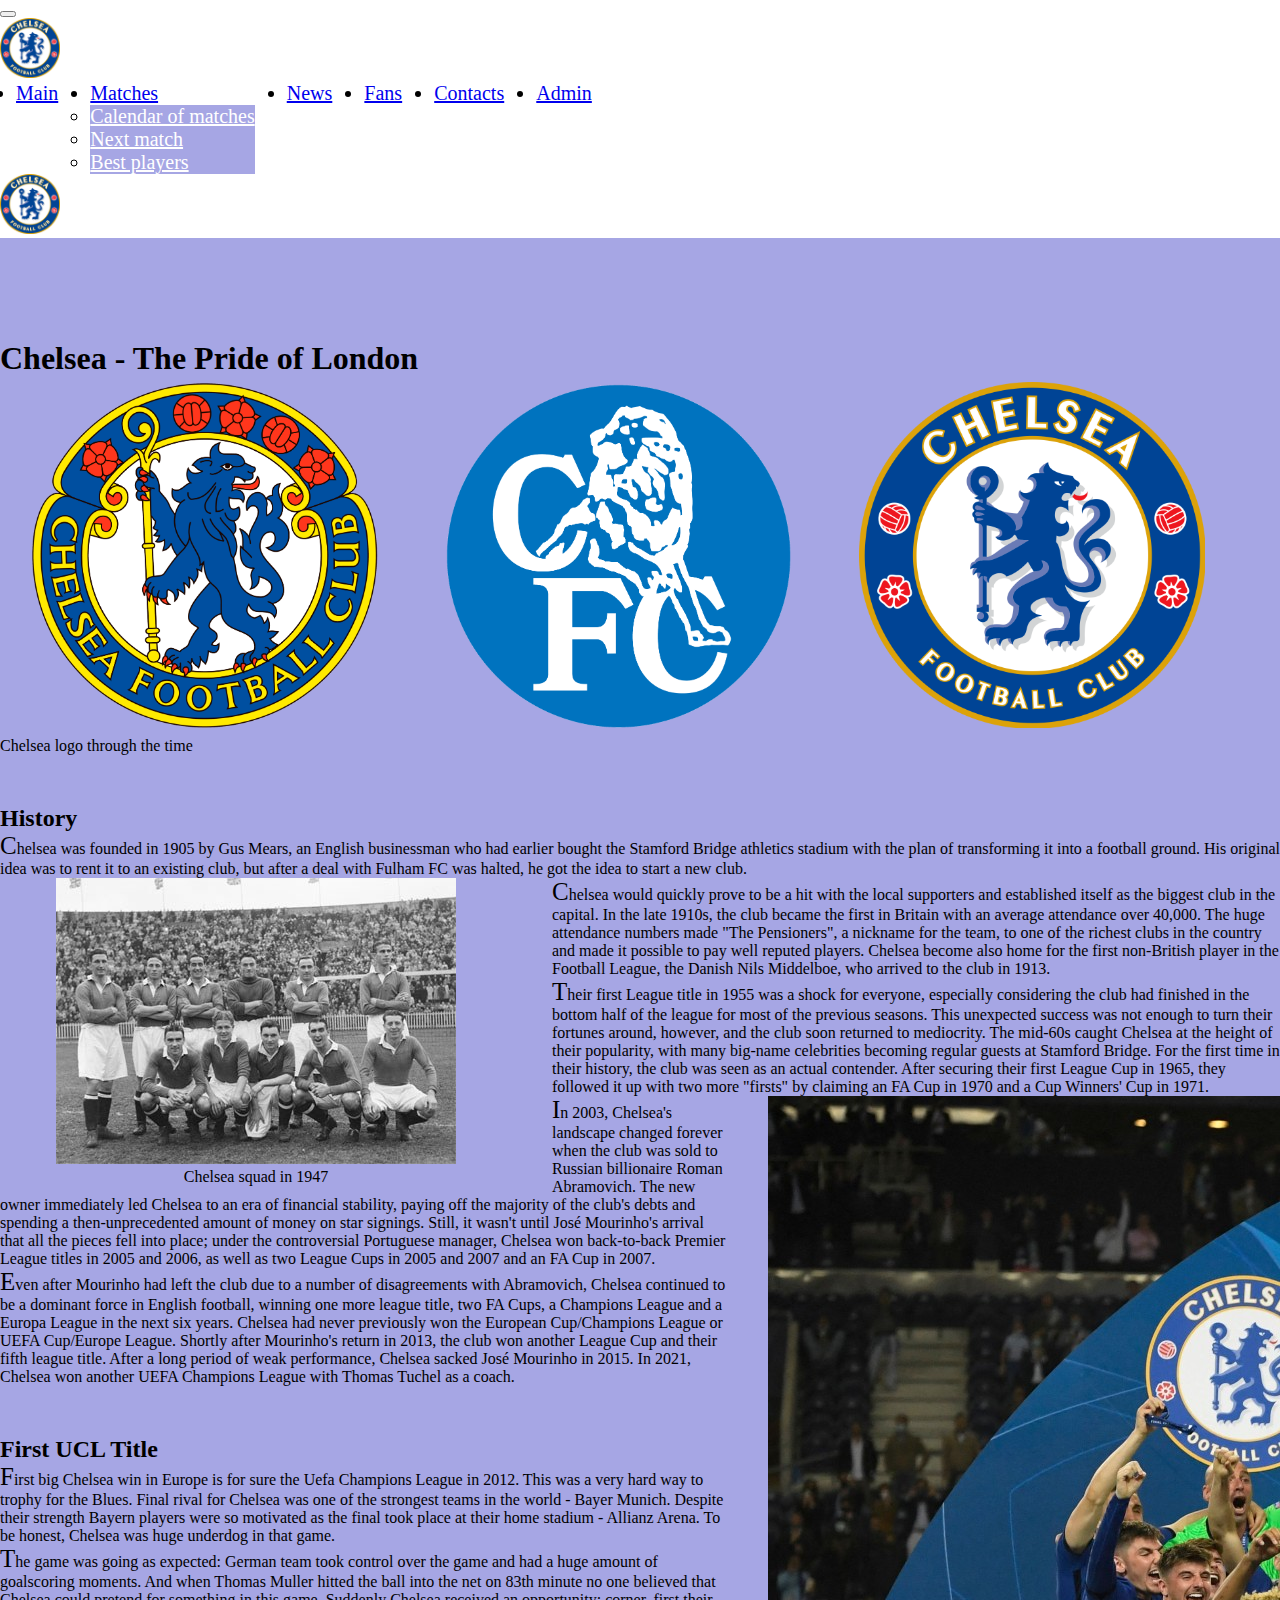
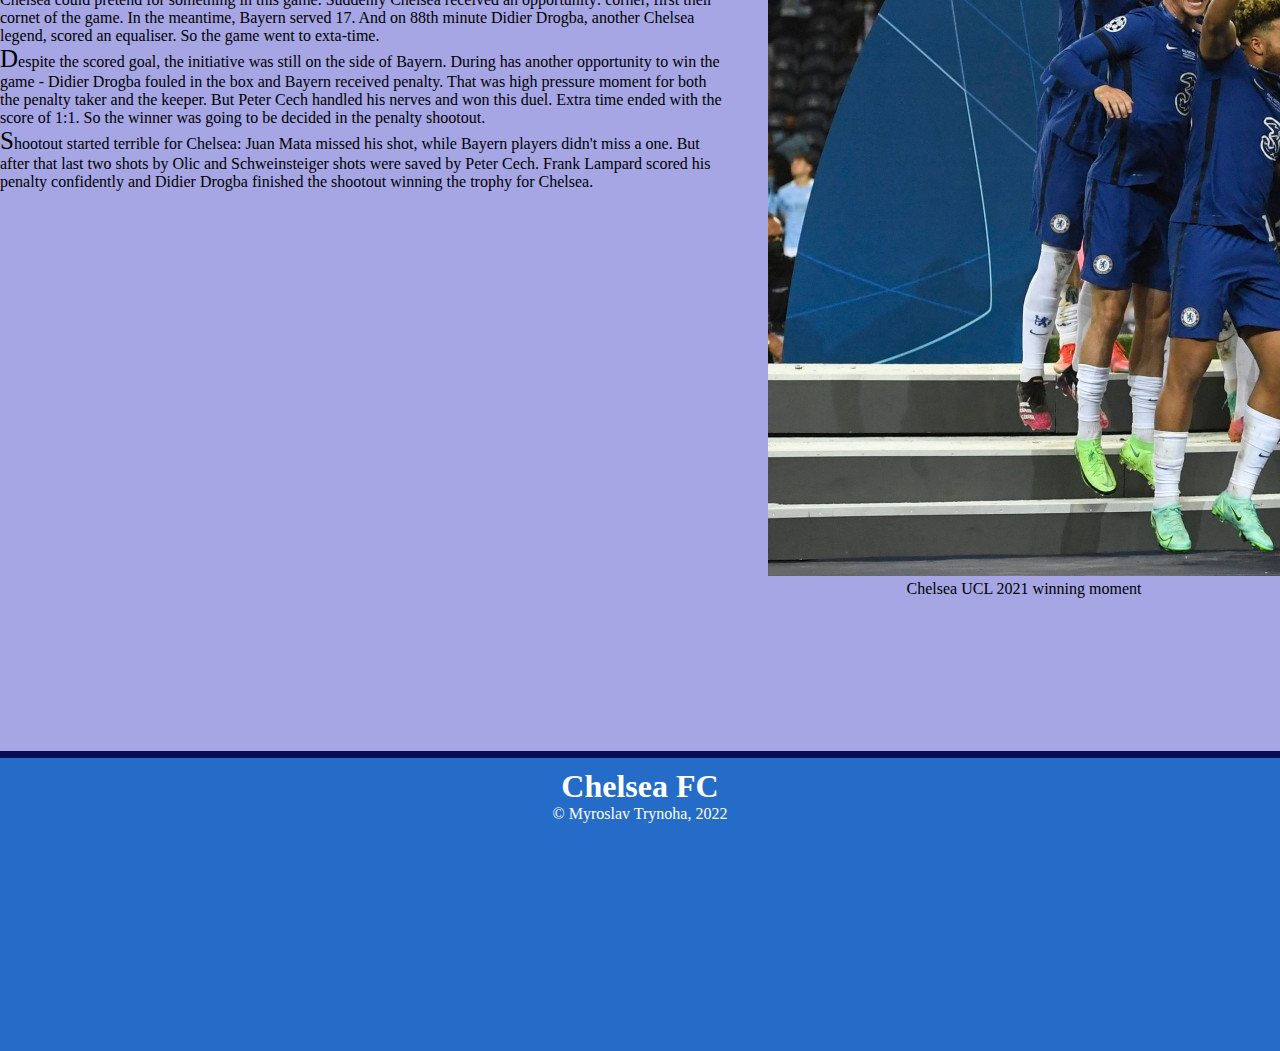
==== commit c2913f65: "create" ====
--- a/index.html
+++ b/index.html
@@ -6,54 +6,73 @@
     <meta http-equiv="X-UA-Compatible" content="IE=edge">
     <meta name="viewport" content="width=device-width, initial-scale=1.0">
     <title>Chelsea FC</title>
+    <link href="https://cdn.jsdelivr.net/npm/bootstrap@5.1.3/dist/css/bootstrap.min.css" rel="stylesheet" integrity="sha384-1BmE4kWBq78iYhFldvKuhfTAU6auU8tT94WrHftjDbrCEXSU1oBoqyl2QvZ6jIW3" crossorigin="anonymous">
     <link rel="stylesheet" href="css/style.css">
     <link rel="stylesheet" href="https://cdnjs.cloudflare.com/ajax/libs/font-awesome/6.1.1/css/all.min.css" integrity="sha512-KfkfwYDsLkIlwQp6LFnl8zNdLGxu9YAA1QvwINks4PhcElQSvqcyVLLD9aMhXd13uQjoXtEKNosOWaZqXgel0g==" crossorigin="anonymous" referrerpolicy="no-referrer"
     />
+
+    <script src="https://cdn.jsdelivr.net/npm/bootstrap@5.1.3/dist/js/bootstrap.bundle.min.js" integrity="sha384-ka7Sk0Gln4gmtz2MlQnikT1wXgYsOg+OMhuP+IlRH9sENBO0LRn5q+8nbTov4+1p" crossorigin="anonymous"></script>
+
 </head>
 
 <body>
     <header>
-        <nav class="navbar">
-            <img src="img/chelsea-logo.png" class="nav-logo">
+        <nav class="navbar navbar-expand-lg navbar-dark bg-primary fixed-top">
+            <div class="container-md mt-0">
+                <button class="navbar-toggler" type="button" data-bs-toggle="collapse" data-bs-target="#navbarNavDropdown" aria-controls="navbarNavDropdown" aria-expanded="false" aria-label="Toggle navigation">
+                <span class="navbar-toggler-icon"></span>
+              </button>
+                <span class="nav-title-collapsed">Chelsea FC</span>
+                <div class="collapse navbar-collapse" id="navbarNavDropdown">
+                    <img src="img/chelsea-logo.png" class="nav-logo left-logo">
+                    <ul class="navbar-nav">
+                        <li class="nav-item">
+                            <a class="nav-link" href="index.html">Main</a>
+                        </li>
+                        <li class="nav-item dropdown">
+                            <a class="nav-link dropdown-toggle" href="#" id="navbarDropdownMenuLink" role="button" data-bs-toggle="dropdown" aria-expanded="false">
+                      Matches
+                            </a>
+                            <ul class="dropdown-menu" aria-labelledby="navbarDropdownMenuLink">
+                                <li><a class="dropdown-item" href="matches.html">Calendar of matches</a></li>
+                                <li><a class="dropdown-item" href="matches.html#next-match">Next match</a></li>
+                                <li><a class="dropdown-item" href="matches.html#best-players">Best players</a></li>
+                            </ul>
+                        </li>
+                        <li class="nav-item">
+                            <a class="nav-link" href="news.html">News</a>
+                        </li>
+                        <li class="nav-item">
+                            <a class="nav-link" href="fans.html">Fans</a>
+                        </li>
+                        <li class="nav-item">
+                            <a class="nav-link" href="#">Contacts</a>
+                        </li>
+                        <li class="nav-item">
+                            <a class="nav-link" href="admin.html">Admin</a>
+                        </li>
+                        <main class="content-container">
+                    </ul>
 
-            <ul>
-                <li><a href="index.html" class="nav-item">Main</a></li>
-
-                <div class="nav-item dropdown">
-                    <span>Matches</span>
-                    <div class="dropdown-content">
-                        <ul>
-                            <li class="dropdown-item"><a href="index.html" class="dropdown-item-text">Calendar of mathes</a></li>
-                            <li class="dropdown-item"><a href="index.html" class="dropdown-item-text">Next game</a></li>
-                            <li class="dropdown-item"><a href="index.html" class="dropdown-item-text">Ratings</a></li>
-                        </ul>
-                    </div>
+                    <img src="img/chelsea-logo.png" class="nav-logo right-logo">
                 </div>
-
-                <li><a href="index.html" class="nav-item">News</a></li>
-                <li><a href="index.html" class="nav-item">Fans</a></li>
-                <li><a href="index.html" class="nav-item">Contacts</a></li>
-                <li><a href="index.html" class="nav-item">Admin</a></li>
-            </ul>
-
-            <img src="img/chelsea-logo.png" class="nav-logo">
+            </div>
         </nav>
     </header>
 
-    <main class="content-container">
-
+    <main class="container-xl content-container">
         <section class="title-section">
-            <h1 class="main-title">Chelsea - The Pride of London</h1>
-            <div class="logos-section">
-                <img src="img/chelsea-oldest-logo.png" alt="One of first Chelsea logos" class="main-logo" id="oldest-logo">
-                <img src="img/chelsea-old-logo.png" alt="Previous Chelsea logo" class="main-logo" id="old-logo">
-                <img src="img/chelsea-logo.png" alt="Current Chelsea logo" class="main-logo" id="new-logo">
+            <h1 class="text-center">Chelsea - The Pride of London</h1>
+            <div>
+                <img src="img/chelsea-oldest-logo.png" alt="One of first Chelsea logos" class="main-logo img-fluid">
+                <img src="img/chelsea-old-logo.png" alt="Previous Chelsea logo" class="main-logo img-fluid">
+                <img src="img/chelsea-logo.png" alt="Current Chelsea logo" class="main-logo img-fluid new-logo">
             </div>
-            <h4 class="img-signature">Chelsea logo through the time</h4>
+            <p class="h4 text-center logos-sign">Chelsea logo through the time</p>
         </section>
 
-        <section>
-            <h2 class="main-header">History</h2>
+        <section class="text-content">
+            <h2 class="text-center">History</h2>
 
             <p class="main-paragraph">
                 Chelsea was founded in 1905 by Gus Mears, an English businessman who had earlier bought the Stamford Bridge athletics stadium with the plan of transforming it into a football ground. His original idea was to rent it to an existing club, but after a deal
@@ -61,8 +80,8 @@
             </p>
 
             <div class="content-media-left">
-                <img src="img/first-team.jpg" alt="Chelsea squad in 1947" class="content-media">
-                <h4 class="img-signature">Chelsea squad in 1947</h4>
+                <img src="img/first-team.jpg" alt="Chelsea squad in 1947" class="img-fluid">
+                <p class="h4 text-center">Chelsea squad in 1947</p>
             </div>
 
             <p class="main-paragraph">
@@ -78,8 +97,8 @@
             </p>
 
             <div class="content-media-right">
-                <img src="img/ucl-win.jpg" alt="Chelsea UCL 2021 winning moment" class="content-media">
-                <h4 class="img-signature">Chelsea UCL 2021 winning moment</h4>
+                <img src="img/ucl-win.jpg" alt="Chelsea UCL 2021 winning moment" class="img-fluid">
+                <p class="h4 text-center">Chelsea UCL 2021 winning moment</p>
             </div>
 
             <p class="main-paragraph">
@@ -95,8 +114,8 @@
             </p>
         </section>
 
-        <section>
-            <h2 class="main-header">First UCL Title</h2>
+        <section class="text-content">
+            <h2 class="text-center">First UCL Title</h2>
 
             <p class="main-paragraph">
                 First big Chelsea win in Europe is for sure the Uefa Champions League in 2012. This was a very hard way to trophy for the Blues. Final rival for Chelsea was one of the strongest teams in the world - Bayer Munich. Despite their strength Bayern players
@@ -119,21 +138,20 @@
             </p>
 
             <div class="content-media-center">
-                <iframe width="800" height="450" src="https://www.youtube.com/embed/RdvFxQvMY-A" title="YouTube video player" frameborder="0" allow="accelerometer; autoplay; clipboard-write; encrypted-media; gyroscope; picture-in-picture" allowfullscreen></iframe>
+                <iframe src="https://www.youtube.com/embed/RdvFxQvMY-A" title="YouTube video player" frameborder="0" allow="accelerometer; autoplay; clipboard-write; encrypted-media; gyroscope; picture-in-picture" allowfullscreen class="ucl-vid"></iframe>
             </div>
         </section>
-
     </main>
 
     <hr class="footer-breaker">
 
     <footer class="footer">
-        <section class="footer-section grid">
-            <div class="copyright">
+        <section class="footer-section row">
+            <div class="copyright col-sm">
                 <h1>Chelsea FC</h1>
                 <p>&copy; Myroslav Trynoha, 2022</p>
             </div>
-            <div class="social">
+            <div class="social col-sm">
                 <a href="https://www.instagram.com/chelseafc/" target="_blank">
                     <i class="fa-brands fa-instagram fa-3x"></i>
                 </a>
@@ -150,9 +168,9 @@
                     <i class="fa-brands fa-youtube fa-3x"></i>
                 </a>
             </div>
-            <div>
+            <div class="col-sm">
                 <iframe src="https://www.google.com/maps/embed?pb=!1m18!1m12!1m3!1d2484.7193105100996!2d-0.19314518407264405!3d51.481666320405125!2m3!1f0!2f0!3f0!3m2!1i1024!2i768!4f13.1!3m3!1m2!1s0x48760f864b976f3d%3A0x48aa38781ea565f8!2sStamford%20Bridge!5e0!3m2!1sen!2sua!4v1648110116399!5m2!1sen!2sua"
-                    width="500" height="200" style="border:0;" allowfullscreen="" loading="lazy"></iframe>
+                    style="border:0;" allowfullscreen="" loading="lazy" class="map"></iframe>
             </div>
         </section>
     </footer>
--- a/css/style.css
+++ b/css/style.css
@@ -1,49 +1,70 @@
-body {
+body,
+h1,
+h2,
+p,
+div,
+ul,
+li,
+a {
     margin: 0;
-    background-color: white;
-}
-
-ul {
-    list-style-type: none;
-    display: flex;
-}
-
-.content-container {
-    width: 70%;
-    padding: 20px 15px 0;
-    margin: 50px auto 0;
-    background-color: rgb(164, 196, 224);
-}
-
-.navbar {
-    position: fixed;
-    top: 0;
+    padding: 0;
+}
+
+.container-md {
+    width: 50%;
+}
+
+@media screen and (max-width: 1024px) {
+    .container-md {
+        width: 100%;
+    }
+}
+
+.navbar-nav {
     width: 100%;
     display: flex;
-    justify-content: center;
-    align-items: center;
-    background-color: rgb(37, 108, 201);
-}
-
-.navbar ul {
-    margin: 0;
-    padding: 0 40px;
-}
-
-.nav-item {
-    display: flex;
-    width: 150px;
-    height: 70px;
-    justify-content: center;
-    align-items: center;
-    font-size: 18px;
-    text-decoration: none;
-    color: black;
-    transition: background-color 0.5s;
-}
-
-.nav-item:hover {
-    background-color: rgb(164, 196, 224);
+    justify-content: space-around;
+    font-size: 20px;
+}
+
+.dropdown-menu {
+    background-color: rgb(166, 166, 228);
+}
+
+.dropdown-item {
+    color: #fff;
+}
+
+@keyframes left-logo-in {
+    from {
+        transform: translateX(-300%);
+    }
+    to {
+        transform: translateX(0%);
+    }
+}
+
+@keyframes right-logo-in {
+    from {
+        transform: translateX(300%);
+    }
+    to {
+        transform: translateX(0%);
+    }
+}
+
+.left-logo {
+    animation: left-logo-in 5s;
+}
+
+@media screen and (max-width: 1024px) {
+    .nav-logo {
+        display: none;
+    }
+}
+
+.right-logo {
+    animation: right-logo-in 5s;
 }
 
 .nav-logo {
@@ -51,78 +72,28 @@
     height: 60px;
 }
 
-.dropdown {
-    position: relative;
-    text-align: center;
-    cursor: pointer;
-}
-
-.dropdown ul {
-    flex-direction: column;
-    padding: 0;
-}
-
-.dropdown-content {
-    visibility: hidden;
-    position: absolute;
-    background-color: #f9f9f9;
-    width: 100%;
-    box-shadow: 0px 8px 16px 0px rgba(0, 0, 0, 0.2);
-    padding: 0;
-    margin-top: 195px;
-    z-index: 1;
-    font-size: 14px;
+.nav-title-collapsed {
+    color: #fff;
+    font-size: 20px;
+    display: none;
+}
+
+@media screen and (max-width: 1024px) {
+    .nav-title-collapsed {
+        display: inline;
+    }
+}
+
+.content-container {
     background-color: rgb(166, 166, 228);
-}
-
-.dropdown:hover .dropdown-content {
-    visibility: visible;
-}
-
-.dropdown-item {
-    margin: 0;
-    padding: 10px;
-    transition: background-color 0.5s;
-}
-
-.dropdown-item:hover {
-    background-color: rgb(96, 96, 187);
-}
-
-.dropdown-item-text {
-    text-decoration: none;
-    color: black;
-}
-
-.main-paragraph::first-letter {
-    font-size: 25px;
-}
-
-.main-paragraph {
-    text-indent: 20px;
-    text-align: justify;
-}
-
-.title-section {
-    text-align: center;
-    margin-bottom: 60px;
-}
-
-.main-title {
-    font-size: 40px;
-}
-
-.logos-section {
-    display: flex;
-    justify-content: center;
-    margin-top: 50px;
 }
 
 .main-logo {
     margin: 5px 2.5%;
-    width: 30%;
-    height: 30%;
+    width: 27%;
+    height: 27%;
     cursor: pointer;
+    animation: logo-appear 5s;
     transition: transform 2s;
 }
 
@@ -130,8 +101,43 @@
     transform: rotate(360deg);
 }
 
-.content-media {
-    width: 100%;
+@media screen and (max-width: 1024px) {
+    .main-logo {
+        display: none;
+    }
+    .new-logo {
+        display: block;
+        margin: auto;
+        width: 50%;
+    }
+    .logos-sign {
+        display: none;
+    }
+}
+
+@keyframes logo-appear {
+    0% {
+        opacity: 0;
+        scale: .9;
+    }
+    50% {
+        opacity: .5;
+        scale: .95;
+    }
+    100% {
+        opacity: 1;
+        scale: 1;
+    }
+}
+
+.title-section {
+    padding-top: 8%;
+}
+
+@media screen and (max-width: 700px) {
+    .title-section {
+        padding-top: 13%;
+    }
 }
 
 .content-media-left {
@@ -148,49 +154,40 @@
     text-align: center;
 }
 
-.main-title {
-    margin: 0 0 30px;
-    padding-top: 20px;
-    text-align: center;
-    font-size: 40px;
-    font-family: 'Times New Roman', Times, serif;
-}
-
-.main-header {
-    text-align: center;
-}
-
-.img-signature {
-    margin: 10px 0 0;
+.ucl-vid {
+    margin: auto;
+    height: 500px;
+    width: 60%;
+}
+
+@media screen and (max-width: 900px) {
+    .ucl-vid {
+        height: 200px;
+        width: 90%;
+    }
+}
+
+@media screen and (max-width: 700px) {
+    .content-media-left,
+    .content-media-right {
+        width: 90%;
+        display: block;
+        padding: 0 5%;
+    }
+}
+
+.text-content {
+    margin-top: 50px;
+}
+
+.main-paragraph::first-letter {
+    font-size: 25px;
 }
 
 .content-media-center {
     display: flex;
     justify-content: center;
     padding: 30px 0;
-}
-
-.first-ucl-win {
-    width: 60%;
-    display: block;
-}
-
-.highlights-link {
-    text-align: center;
-    text-decoration: none;
-    color: black;
-    font-size: 20px;
-    font-style: italic;
-    margin: 5px;
-}
-
-.highlights-text {
-    margin: 0;
-    transition: color 0.5s;
-}
-
-.highlights-text:hover {
-    color: rgb(63, 125, 206)
 }
 
 .footer-breaker {
@@ -200,22 +197,27 @@
     border: none;
 }
 
+.row {
+    height: 100%;
+}
+
 .footer {
     padding-bottom: 10px;
     width: 100%;
-    height: 250px;
     background-color: rgb(37, 108, 201);
     color: #fff;
     text-align: center;
 }
 
-.grid {
-    display: grid;
-    grid-template-columns: repeat(3, 1fr);
-    gap: 20px;
+.col-sm {
+    display: flex;
+    align-items: center;
     justify-content: center;
-    align-items: center;
-    height: 100%;
+    padding: 10px;
+}
+
+.copyright {
+    flex-direction: column;
 }
 
 .social a {
@@ -231,4 +233,9 @@
 
 .fa-brands:hover {
     transform: scale(1.35);
+}
+
+.map {
+    width: 90%;
+    height: 100%;
 }